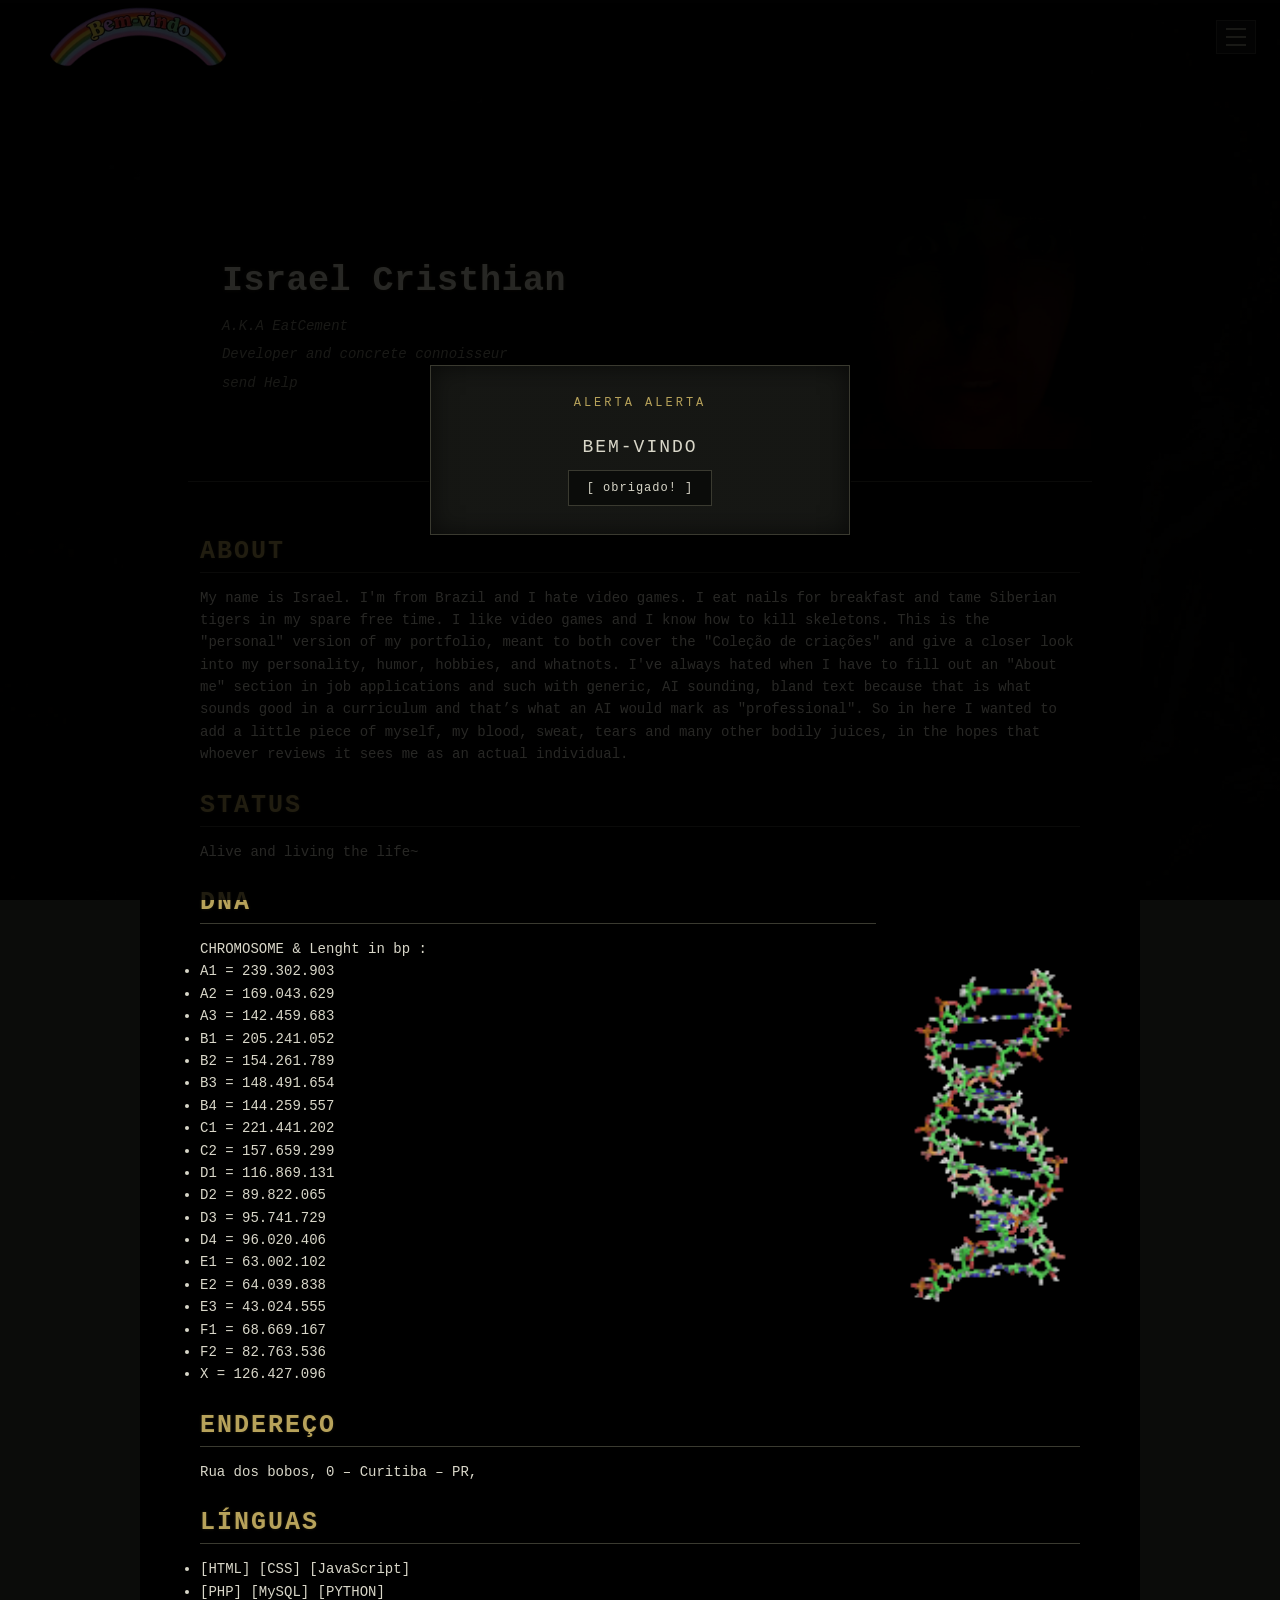
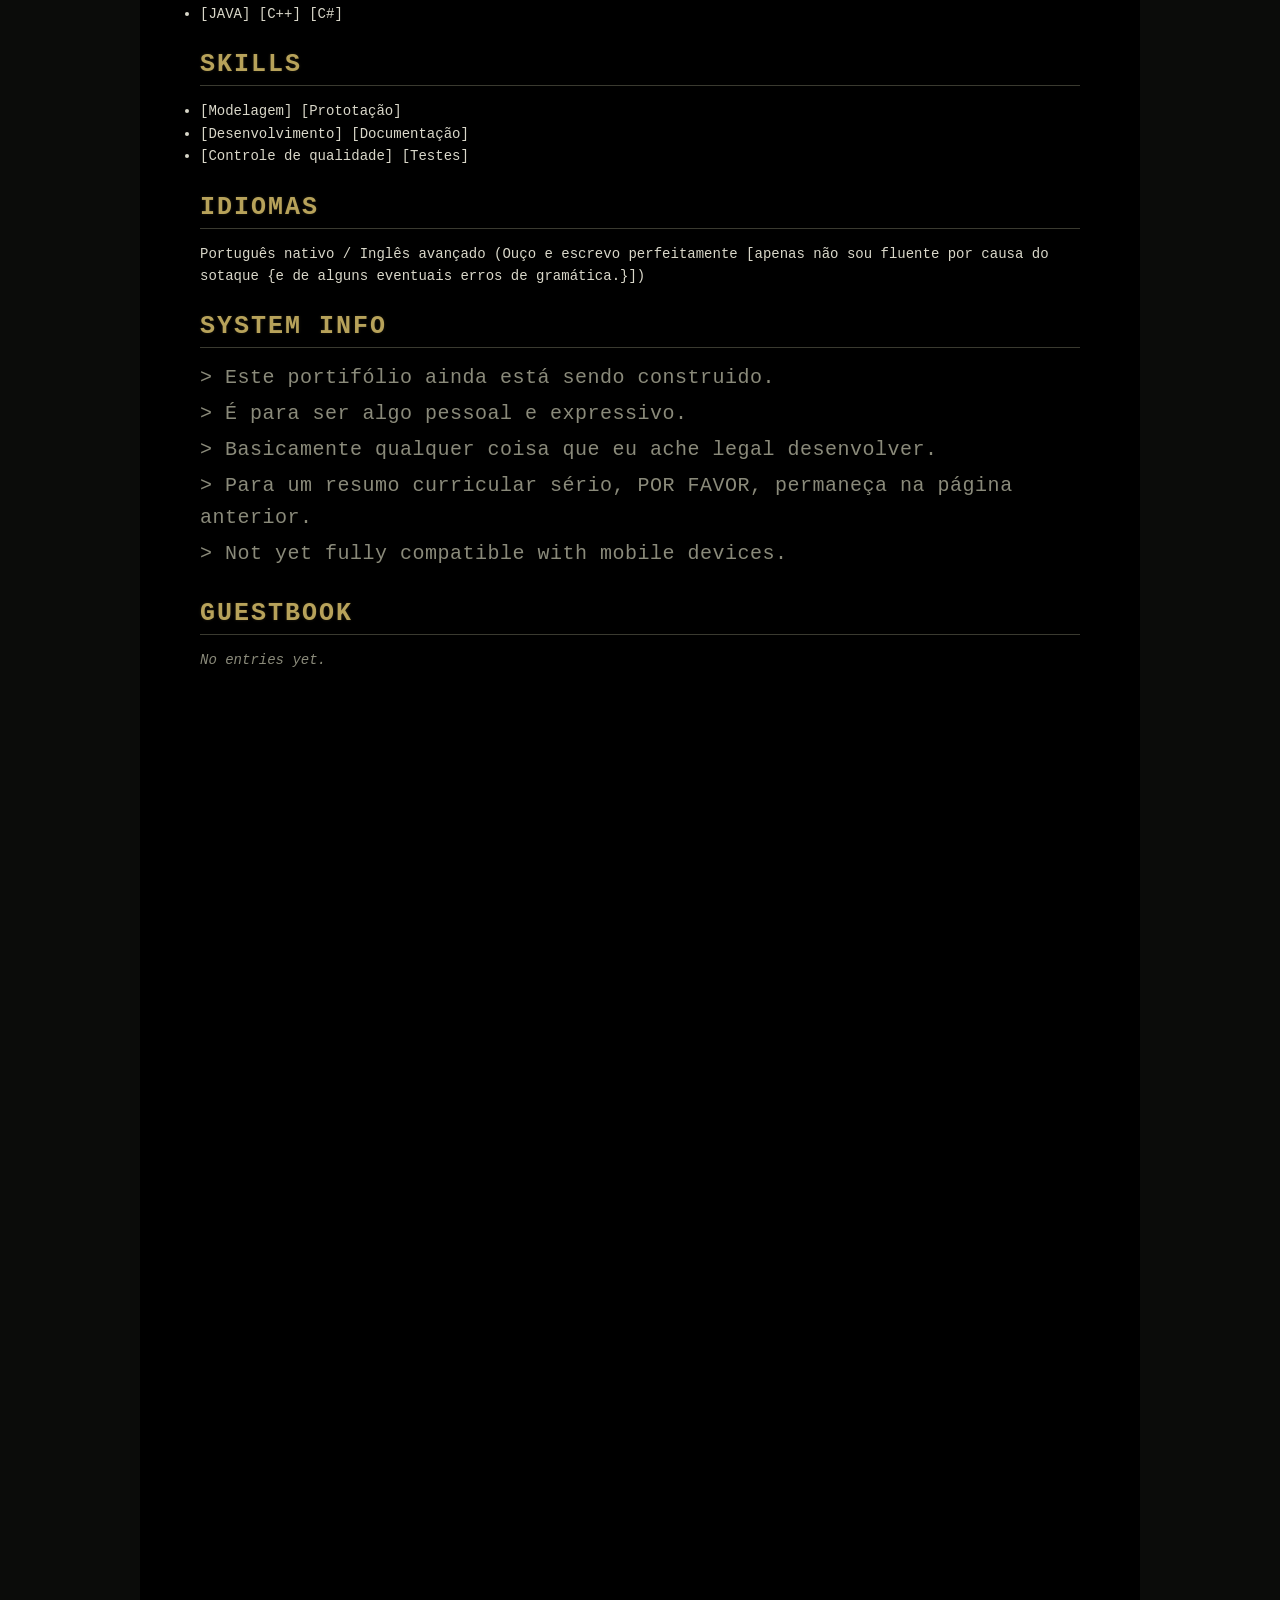
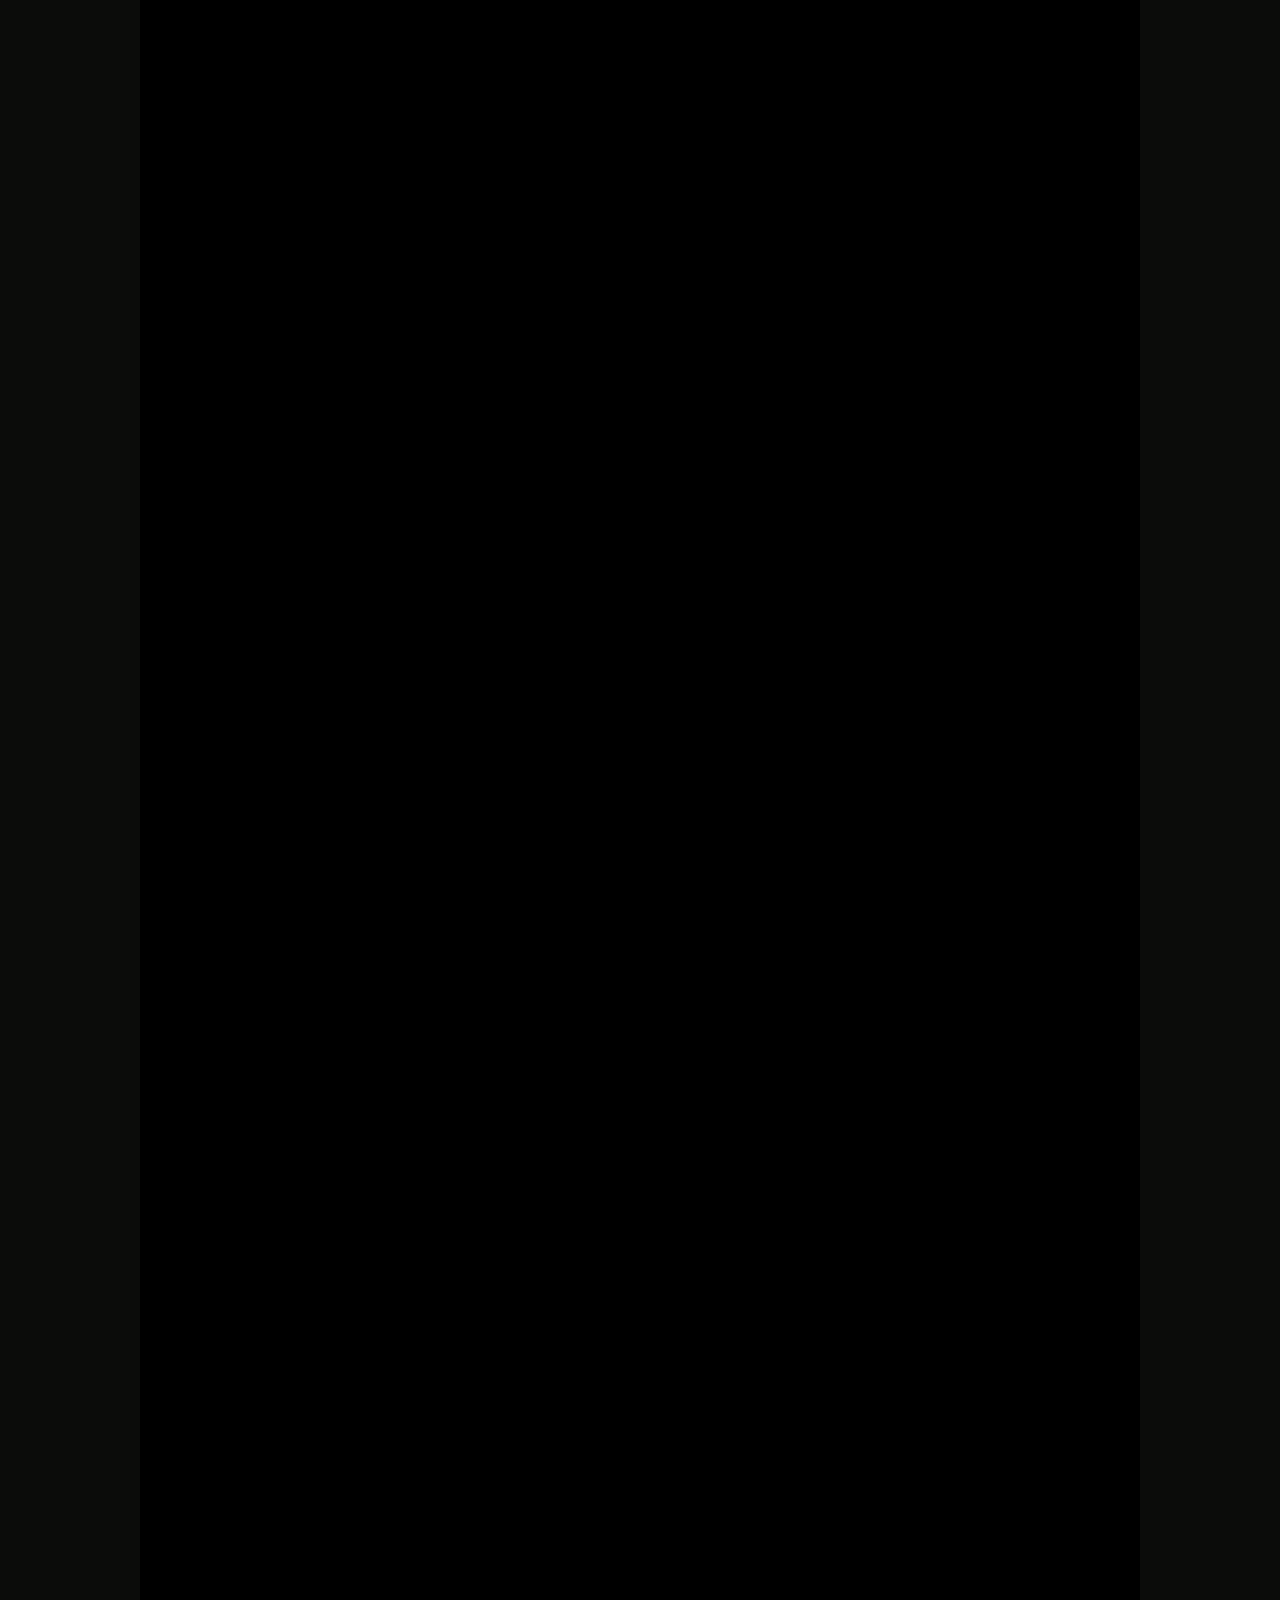
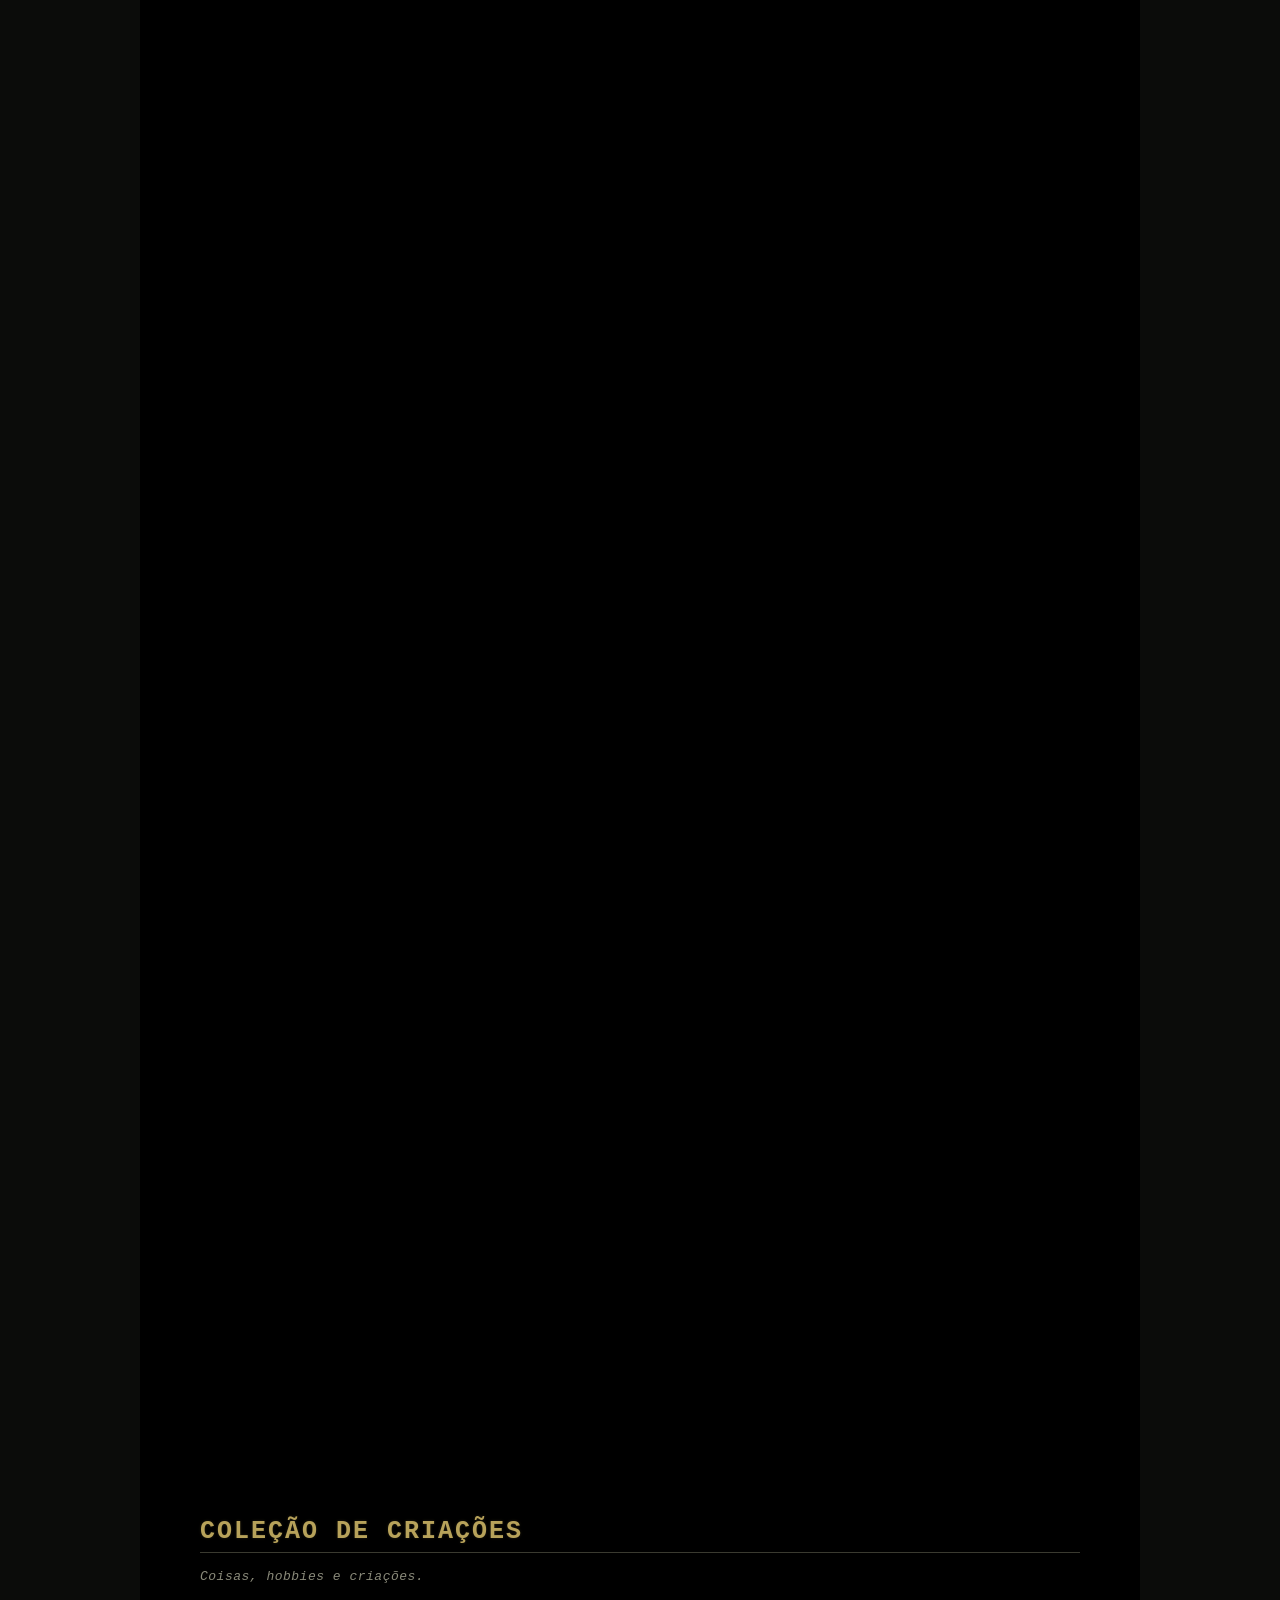
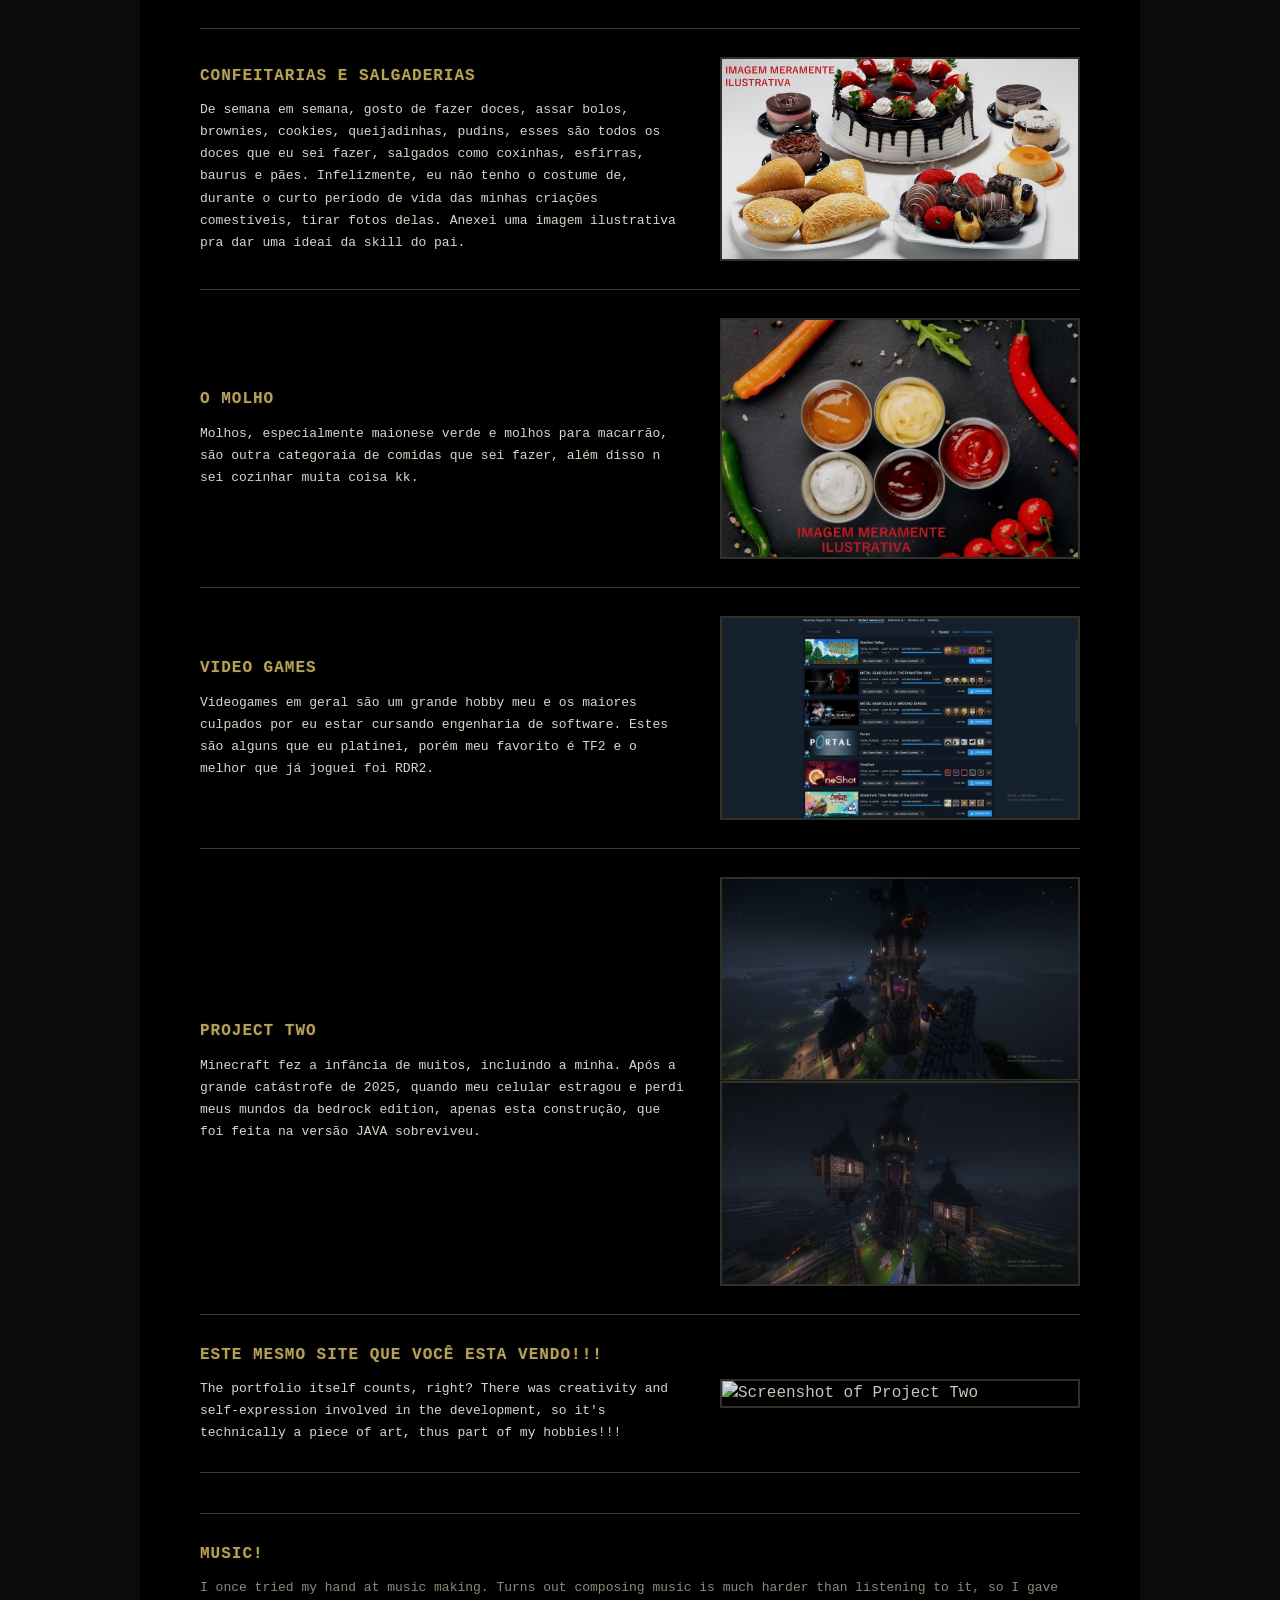
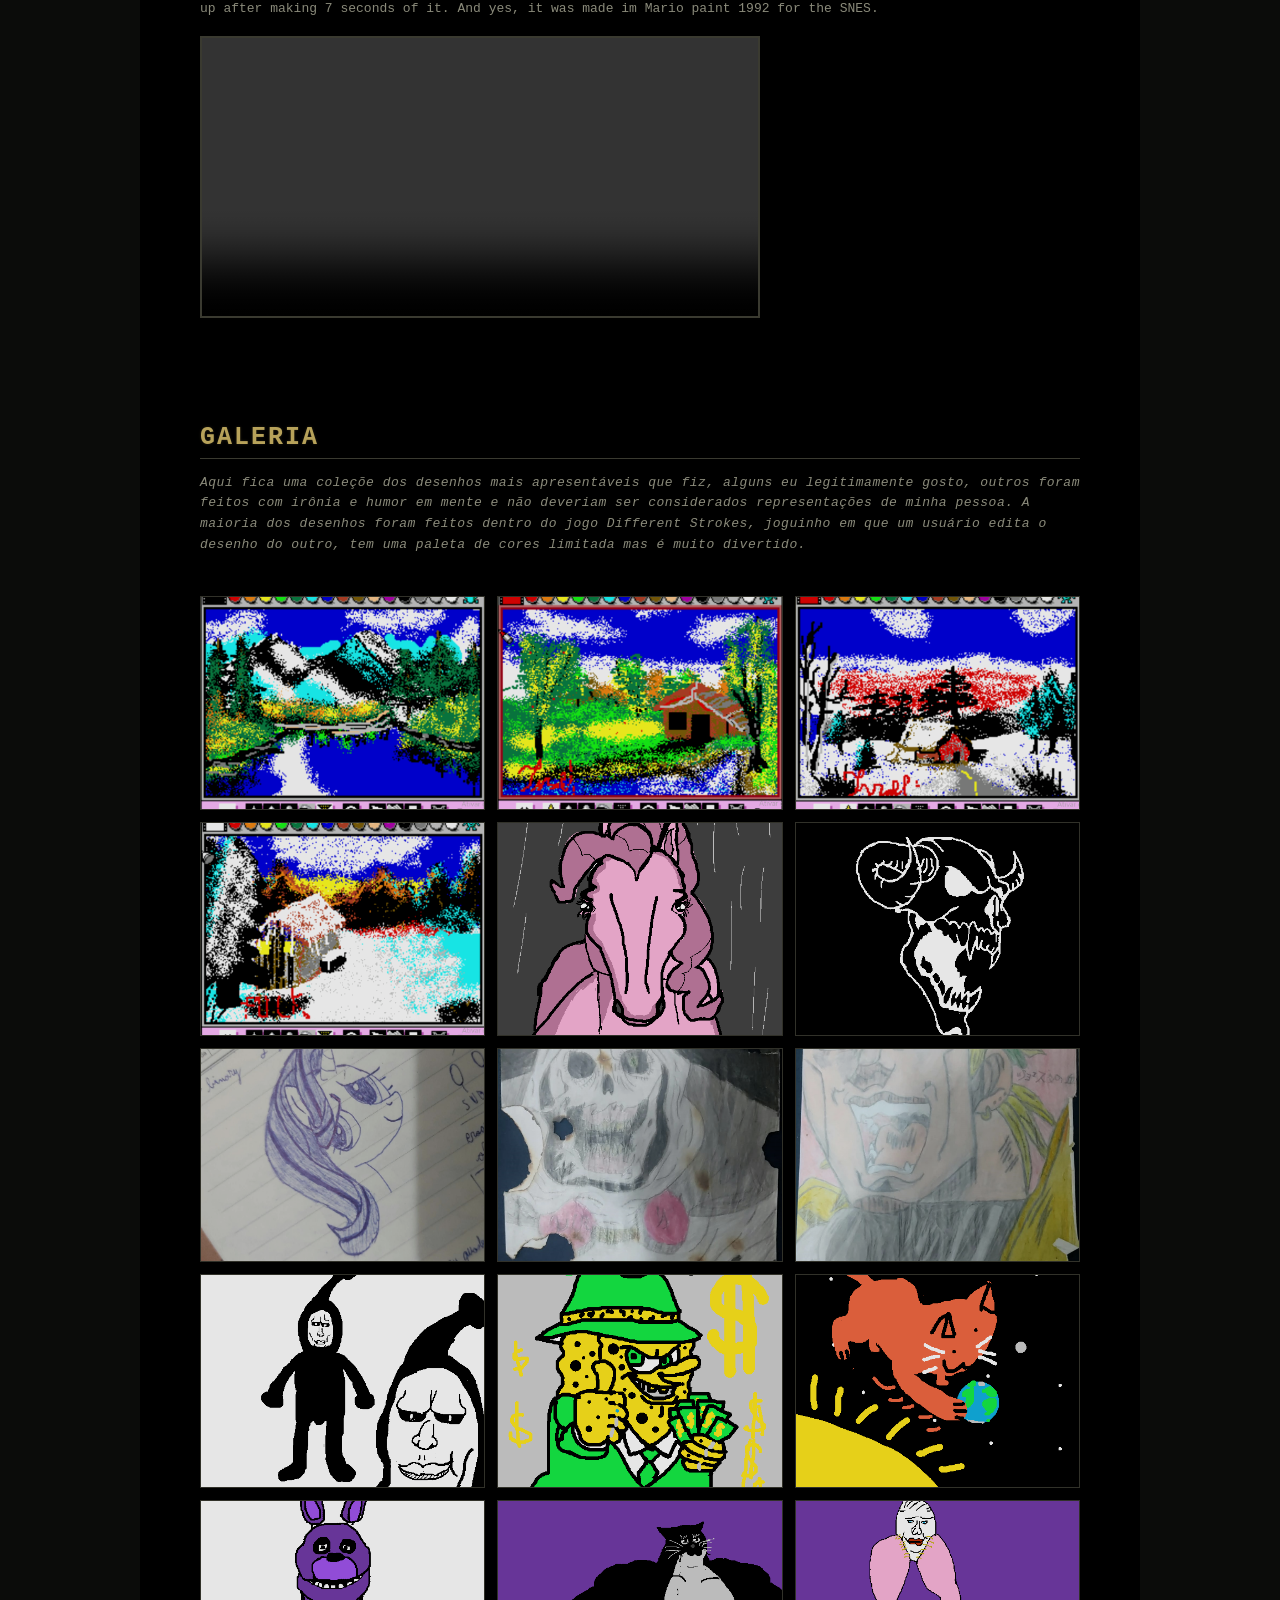
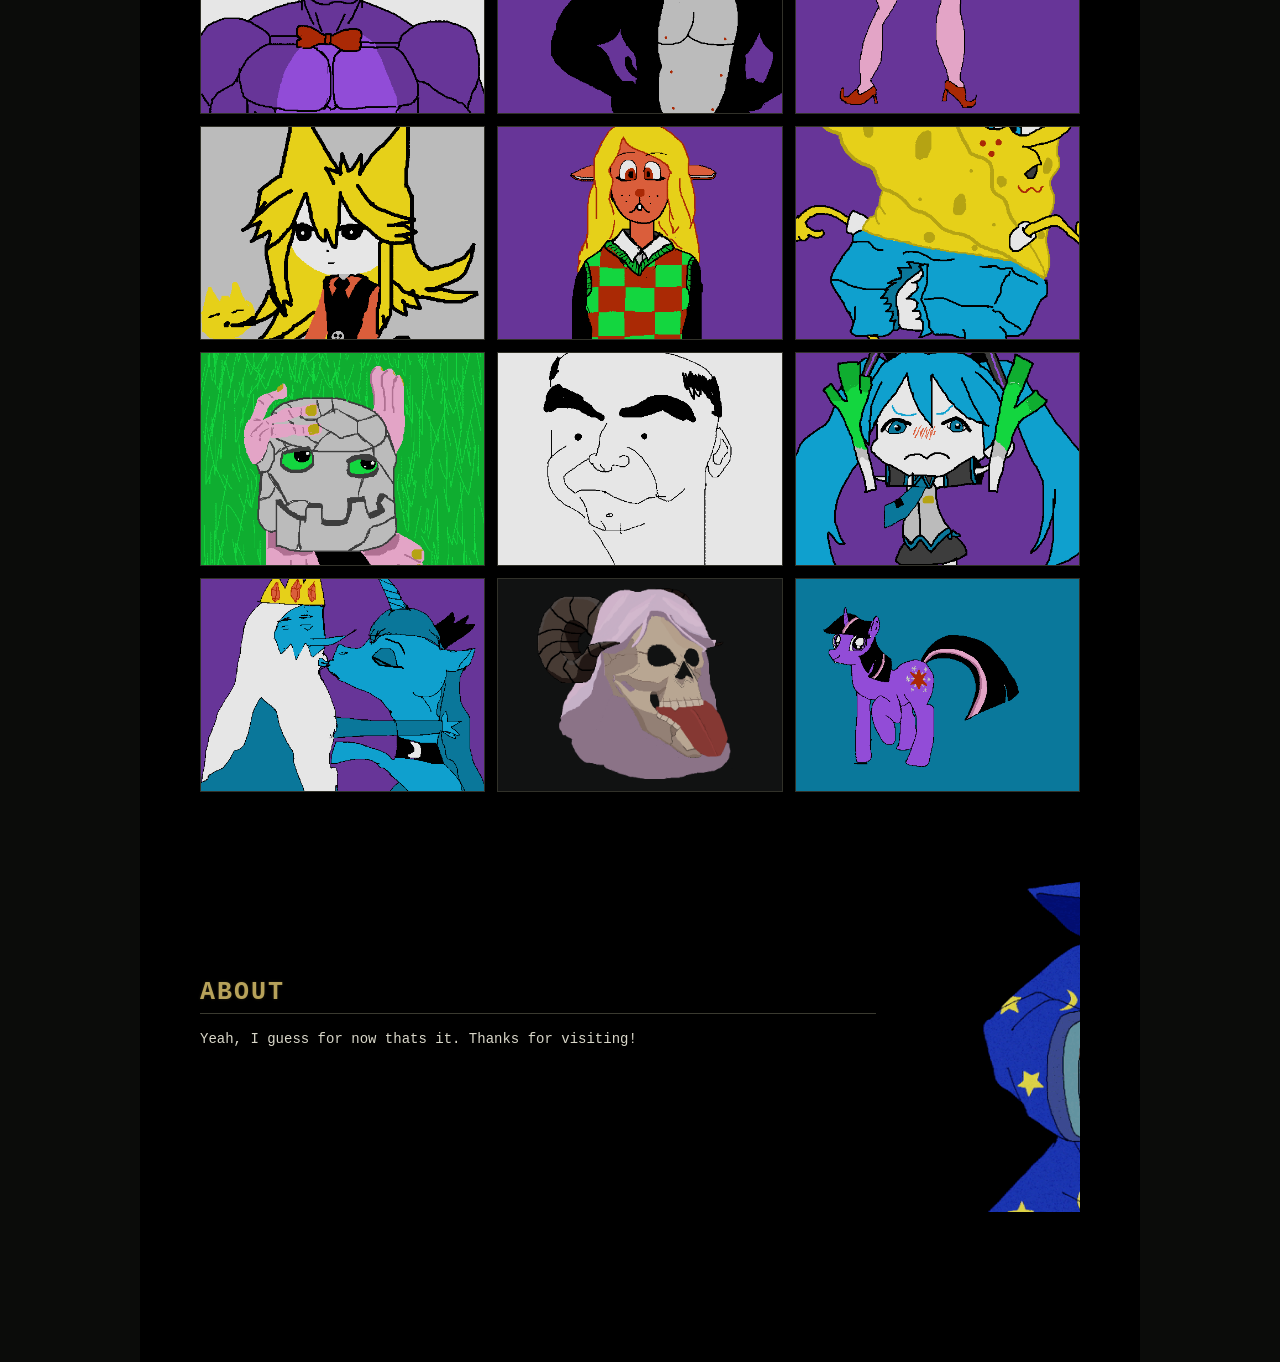
==== portfolio.html @ e1b70ec3 "The portfolio itself. First published version, updates yet to come!" ====
<!DOCTYPE html>
<html lang="en">
<head>
<meta charset="UTF-8">
<meta name="viewport" content="width=device-width, initial-scale=1.0">
<title>Portfolio</title>
<link rel="stylesheet" href="css/Portfolio.css">
</head>

<body>

 <div
  id="audioPrompt"
  class="audio-prompt"
  role="dialog"
  aria-modal="true"
  >

   <div class="audio-prompt__box">
     <p class="audio-prompt__title">ALERTA ALERTA</p>

     <p class="audio-prompt__text">
      BEM-VINDO
     </p>

     <button
       type="button"
       id="audioPromptButton"
       class="audio-prompt__button"
     >
        [ obrigado! ]
     </button>
    </div>
  </div>

  


  
  <!-- Purely decorative CRT effect layer (scanlines / vignette / noise).
       Sits above everything, ignores pointer events. -->
  <div class="crt-fx" aria-hidden="true"></div>

  <img
    class="logo"
    src="assets/gifs/rainbowfast2.gif"
    alt="Logo"
  >

  <!-- ===================== OPTIONS MENU ===================== -->
  <button
    type="button"
    id="menuToggle"
    class="menu-toggle"
    aria-haspopup="true"
    aria-expanded="false"
    aria-controls="optionsMenu"
    aria-label="Open options menu"
  >
    <span></span>
    <span></span>
    <span></span>
  </button>

  <div id="optionsMenu" class="options-menu" hidden>
    <p class="options-menu__title">OPTIONS</p>

    <label class="menu__toggle" for="cowboysCheckbox">
      <input type="checkbox" id="cowboysCheckbox" class="menu__checkbox">
      <span class="menu__checkbox-box" aria-hidden="true"></span>
      COWBOYS
    </label>
  </div>

  <!-- ===================== MAIN CONTENT ===================== -->
  <main class="screen screen--professional" id="professionalScreen">

    <header class="doc-header">
      <img
       class="pfp"
       id="profileGif"
       src="assets/gifs/scared.gif"
       data-hover-src="assets/gifs/happy.gif"
       alt="Profile picture"
      >
      <div class="doc-header__text">
        <h1 class="doc-header__name">Israel Cristhian</h1>
        <p class="doc-header__title">A.K.A EatCement</p>
        <p class="doc-header__title">Developer and concrete connoisseur</p>
        <p class="doc-header__title">send Help</p>
      </div>
    </header>

    <hr class="doc-divider">

    <section class="doc-section" id="section-summary">
      <h2 class="doc-section__heading">About</h2>
      <div class="doc-section__body">My name is Israel. I'm from Brazil and I hate video games. I eat nails for breakfast and tame Siberian tigers in my spare free time. I like video games and I know how to kill skeletons.
      This is the "personal" version of my portfolio, meant to both cover the "Coleção de criações" and give a closer look into my personality, humor, hobbies, and whatnots. I've always hated when I have to fill out an "About me" section in job applications and such
      with generic, AI sounding, bland text because that is what sounds good in a curriculum and that’s what an AI would mark as "professional". So in here I wanted to add a little piece of myself, my blood, sweat, tears and many other bodily juices, in the hopes that whoever reviews it
      sees me as an actual individual.
      </div>
    </section>

    <section class="doc-section" id="section-summary">
      <h2 class="doc-section__heading">Status</h2>
      <div class="doc-section__body">Alive and living the life~</div>
    </section>


    <section class="doc-section doc-section--media" id="section-example">

      <div class="doc-section__content">
        <h2 class="doc-section__heading">DNA</h2>

        <div class="doc-section__body" >
           CHROMOSOME  & Lenght in bp :
         <ul>
           <li>     A1 = 239.302.903 </li>
           <li>     A2 = 169.043.629 </li>
           <li>     A3 = 142.459.683 </li>
           <li>     B1 = 205.241.052</li>
           <li>     B2 = 154.261.789  </li>
           <li>     B3 = 148.491.654 </li>
           <li>     B4 = 144.259.557 </li>
           <li>     C1 = 221.441.202  </li>
           <li>     C2 = 157.659.299 </li>
           <li>     D1 = 116.869.131 </li>
           <li>     D2 = 89.822.065  </li>
           <li>     D3 = 95.741.729</li>
           <li>     D4 = 96.020.406 </li>
           <li>     E1 = 63.002.102  </li>
           <li>     E2 = 64.039.838 </li>
           <li>     E3 = 43.024.555 </li>
           <li>     F1 = 68.669.167  </li>
           <li>     F2 = 82.763.536 </li>
           <li>     X  = 126.427.096 </li>
          </ul> 

        </div>
      </div>

      <img
       class="section-gif"
       src="assets/gifs/DNA.gif"
       alt="Decorative GIF"
     >

    </section>

    <section class="doc-section" id="section-contact">
      <h2 class="doc-section__heading">Endereço</h2>
      <div class="doc-section__body">Rua dos bobos, 0 – Curitiba – PR,</div>
    </section>
    

    <section class="doc-section" id="section-experience">
      <h2 class="doc-section__heading">Línguas</h2>
      <div class="doc-section__body">
        <ul>
          <li>[HTML]    [CSS]    [JavaScript]</li>
          <li>[PHP]     [MySQL]  [PYTHON]</li>
          <li>[JAVA]    [C++]    [C#]</li>
      
        </ul>
      </div>
    </section>

    <section class="doc-section" id="section-education">
      <h2 class="doc-section__heading">Skills</h2>
      <div class="doc-section__body"><ul>
          <li>[Modelagem]                [Prototação]</li>
          <li>[Desenvolvimento]          [Documentação]  </li>
          <li>[Controle de qualidade]    [Testes]   </li>
      
        </ul></div>
    </section>

    <section class="doc-section" id="section-skills">
      <h2 class="doc-section__heading">Idiomas</h2>
      <div class="doc-section__body">Português nativo / Inglês avançado (Ouço e escrevo perfeitamente [apenas não sou fluente por causa do sotaque {e de alguns eventuais erros de gramática.}])</div>
    </section>

    

    <!-- Extra low-budget-early-web filler so the page has some
         length to it before the archive/signal section. -->
    <section class="doc-section" id="section-log">
      <h2 class="doc-section__heading">System Info</h2>
      <div class="doc-section__body doc-section__body--terminal">
        <p>&gt; Este portifólio ainda está sendo construido.</p>
        <p>&gt; É para ser algo pessoal e expressivo.</p>
        <p>&gt; Basicamente qualquer coisa que eu ache legal desenvolver.</p>
        <p>&gt; Para um resumo curricular sério, POR FAVOR, permaneça na página anterior.</p>
        <p>&gt; Not yet fully compatible with mobile devices.</p>
      </div>
    </section>

    <section class="doc-section" id="section-guestbook">
      <h2 class="doc-section__heading">Guestbook</h2>
      <div class="doc-section__body doc-section__body--empty">
        No entries yet.
      </div>
    </section>

    <!-- ===================== ARCHIVE / SIGNAL SECTION ===================== -->
    <section class="doc-section signal-section" id="section-signal">
      <div class="doc-section__body">
      
        <img
          class="signal-gif"
          id="proximityGif"
          src="assets/imgs/oMago.gif"
          alt="Looping archived clip, mostly static"
        >
      </div>
    </section>

  <section class="doc-section showcase-section" id="section-showcase">

    <h2 class="doc-section__heading">Coleção de criações</h2>

    <p class="showcase-subtitle">
      Coisas, hobbies e criações.
    </p>

    <!-- ================= PROJECT 1 ================= -->
    <article class="showcase-project">

      <div class="showcase-project__text">
        <h3 class="showcase-project__title">
          Confeitarias e salgaderias
        </h3>

        <p class="showcase-project__description">
          De semana em semana, gosto de fazer doces, assar bolos, brownies, cookies, queijadinhas, pudins, esses são todos os doces que eu sei fazer, salgados como coxinhas, esfirras, baurus e pães. Infelizmente, eu não tenho o costume de, durante o curto período de vida das minhas criações comestíveis, tirar fotos delas. Anexei uma imagem ilustrativa pra dar uma ideai da skill do pai.
        </p>
      </div>

      <div class="showcase-project__image">
        <img
          src="assets/imgs/ilustracao.jpg"
          alt="Screenshot of Project One"
        >
      </div>

    </article>

    <!-- ================= PROJECT 1 ================= -->
    <article class="showcase-project">

      <div class="showcase-project__text">
        <h3 class="showcase-project__title">
           O Molho
        </h3>

        <p class="showcase-project__description">
          Molhos, especialmente maionese verde e molhos para macarrão, são outra categoraia de comidas que sei fazer, além disso n sei cozinhar muita coisa kk.
      
        </p>
      </div>

      <div class="showcase-project__image">
        <img
          src="assets/imgs/molhos.jpg"
          alt="Screenshot of Project One"
        >
      </div>

    </article>

    <!-- ================= PROJECT 2 ================= -->
    <article class="showcase-project">

      <div class="showcase-project__text">
        <h3 class="showcase-project__title">
          Video games
        </h3>

        <p class="showcase-project__description">
          Videogames em geral são um grande hobby meu e os maiores culpados por eu estar cursando engenharia de software. Estes são alguns que eu platinei, porém meu favorito é TF2 e o melhor que já joguei foi RDR2.
        </p>
      </div>

      <div class="showcase-project__image">
        <img
          src="assets/imgs/platina.png"
          alt="Screenshot of Project Two"
        >
      </div>

    </article>

    <!-- ================= PROJECT 2 ================= -->
    <article class="showcase-project">

      <div class="showcase-project__text">
        <h3 class="showcase-project__title">
          Project Two
        </h3>

        <p class="showcase-project__description">
          Minecraft fez a infância de muitos, incluindo a minha. Após a grande catástrofe de 2025, quando meu celular estragou e perdi meus mundos da bedrock edition, apenas esta construção, que foi feita na versão JAVA sobreviveu.
        </p>
      </div>

      <div class="showcase-project__image">
        <img
          src="assets/imgs/torre1.png"
          alt="Screenshot of Project Two"
        >
        <img
          src="assets/imgs/torre2.png"
          alt="Screenshot of Project Two"
        >
      </div>
      

    </article>

    <!-- ================= PROJECT 2 ================= -->
    <article class="showcase-project">

      <div class="showcase-project__text">
        <h3 class="showcase-project__title">
          ESTE MESMO SITE QUE VOCÊ ESTA VENDO!!!
        </h3>

        <p class="showcase-project__description">
          The portfolio itself counts, right? There was creativity and self-expression involved in the development, so it's technically a piece of art, thus part of my hobbies!!!
        
        </p>
      </div>

      <div class="showcase-project__image">
        <img
          src="assets/imgs/portfolio.png"
          alt="Screenshot of Project Two"
        >
      </div>

    </article>

    <!-- ================= MUSIC ================= -->
    <div class="showcase-music">

      <h3 class="showcase-project__title">
        MUSIC!
      </h3>

      <p class="showcase-music__text">
        I once tried my hand at music making. Turns out composing music is much harder than listening to it, so  I gave up after making 7 seconds of it. And yes, it was made im Mario paint 1992 for the SNES.
      </p>

      <video
        id="showcaseMusic"
        class="showcase-music__video"
        controls
        preload="metadata"
      >
        <source
          src="assets/videos/music.mp4"
          type="video/mp4"
        >
        Your browser does not support HTML5 video.
      </video>

    </div>

   </section>

   <section class="doc-section showcase-gallery-section" id="section-gallery">

      <h2 class="doc-section__heading">Galeria</h2>

      <p class="showcase-subtitle">
        Aqui fica uma coleçõe dos desenhos mais apresentáveis que fiz, alguns eu legitimamente gosto, outros foram feitos com irônia e humor em mente e não deveriam ser considerados representações de minha pessoa. A maioria dos desenhos foram feitos dentro do jogo Different Strokes, joguinho em que um usuário edita o desenho do outro, tem uma paleta de cores limitada mas é muito divertido. 
      </p>

      <div class="showcase-gallery">

        <img
          src="assets/imgs/gallery/draw1.png"
          alt="Gallery image 6"
          class="gallery-image"
        > <img
          src="assets/imgs/gallery/Draw2.png"
          alt="Gallery image 6"
          class="gallery-image"
        > <img
          src="assets/imgs/gallery/Draw3.png"
          alt="Gallery image 6"
          class="gallery-image"
        > <img
          src="assets/imgs/gallery/Draw4.png"
          alt="Gallery image 6"
          class="gallery-image"
        >
        <img
          src="assets/imgs/gallery/horse.png"
          alt="Gallery image 6"
          class="gallery-image"
        >
        <img
          src="assets/imgs/gallery/skull.png"
          alt="Gallery image 6"
          class="gallery-image"
        >
        <img
          src="assets/imgs/gallery/glimglam.jpeg"
          alt="Gallery image 6"
          class="gallery-image"
        >
        <img
          src="assets/imgs/gallery/litch.jpeg"
          alt="Gallery image 6"
          class="gallery-image"
        >
        <img
          src="assets/imgs/gallery/DIO.jpeg"
          alt="Gallery image 6"
          class="gallery-image"
        >
        <img
          src="assets/imgs/gallery/blackS.png"
          alt="Gallery image 1"
          class="gallery-image"
        >

        <img
          src="assets/imgs/gallery/bob.png"
          alt="Gallery image 2"
          class="gallery-image"
        >
        <img
          src="assets/imgs/gallery/world.png"
          alt="Gallery image 6"
          class="gallery-image"
        >

        <img
          src="assets/imgs/gallery/bonny.png"
          alt="Gallery image 3"
          class="gallery-image"
        >

        <img
          src="assets/imgs/gallery/buffwell.png"
          alt="Gallery image 4"
          class="gallery-image"
        >

       <img
          src="assets/imgs/gallery/egg.png"
          alt="Gallery image 6"
          class="gallery-image"
        >

        
        
         <img
          src="assets/imgs/gallery/mogekoh.png"
          alt="Gallery image 6"
          class="gallery-image"
        > <img
          src="assets/imgs/gallery/noelle.png"
          alt="Gallery image 6"
          class="gallery-image"
        > <img
          src="assets/imgs/gallery/pants.png"
          alt="Gallery image 6"
          class="gallery-image"
        > <img
          src="assets/imgs/gallery/rock.png"
          alt="Gallery image 6"
          class="gallery-image"
        >  <img
          src="assets/imgs/gallery/uncle.png"
          alt="Gallery image 6"
          class="gallery-image"
        > <img
          src="assets/imgs/gallery/weirdUglyMiku.png"
          alt="Gallery image 6"
          class="gallery-image"
        >
        <img
          src="assets/imgs/gallery/kiss.png"
          alt="Gallery image 6"
          class="gallery-image"
        >
           <img
          src="assets/imgs/gallery/Draw5.png"
          alt="Gallery image 6"
          class="gallery-image"
        >  <img
          src="assets/imgs/gallery/TWI.png"
          alt="Gallery image 6"
          class="gallery-image"
        > 
        

      </div>

   </section>

    <section class="doc-section doc-section--media" id="section-example">

      <div class="doc-section__content">
        <h2 class="doc-section__heading">About</h2>

        <div class="doc-section__body">
          Yeah, I guess for now thats it. Thanks for visiting!
        </div>
      </div>

      <img
       class="section-gif"
       src="assets/imgs/oMago.gif"
       alt="Decorative GIF"
     >

    </section>




    
  </main>

  <!-- ===================== FLOATING COWBOYS VIDEO ===================== -->
  <div id="floatingVideo" class="floating-video" hidden>
    <p class="floating-video__label">
      <span class="floating-video__dot" aria-hidden="true"></span>
      REC
    </p>
    <video
      id="cowboysVideoEl"
      class="floating-video__el"
      playsinline
    ></video>
  </div>

  <!-- ===================== IMAGE LIGHTBOX (Gallery / Showcase) ===================== -->
  <div id="lightbox" class="lightbox" hidden>
    <button
      type="button"
      id="lightboxClose"
      class="lightbox__close"
      aria-label="Close image viewer"
    >[ X ]</button>

    <div class="lightbox__frame">
      <img id="lightboxImage" class="lightbox__image" src="" alt="">
    </div>
  </div>

  <!-- Background ambience -->
  <audio autoplay loop>
    <source src="assets/sounds/backgroundEdit.mp3" type="audio/mpeg">
  </audio>


  <script src="js/Portfolio.js"></script>
</body>
</html>
---- css/Portfolio.css ----
/* =========================================================
   RESET / BASE
   ========================================================= */
* {
  box-sizing: border-box;
  margin: 0;
  padding: 0;
}

html, body {
  height: 100%;
}

:root {
  --bg: #0b0c0a;
  --bg-panel: #121310;
  --fg: #d9d7c9;
  --fg-dim: #8a8a7a;
  --accent: #b7a25a;
  --accent-dim: #5b5240;
  --border: #3a3a30;
  --mono: "Courier New", Courier, "Consolas", monospace;
}

body {
  position: relative;
  font-family: var(--mono);
  color: var(--fg);

  background-color: var(--bg);
  background-image:
    linear-gradient(rgba(0, 0, 0, 0.98), rgba(0, 0, 0, 0.98)),
    url("../assets/imgs/wolfbig.png");

  background-position: center;
  background-size: cover;
  background-repeat: no-repeat; 
  background-attachment: fixed;

  line-height: 1.6;
  -webkit-font-smoothing: antialiased;
  overflow-x: hidden;
}


/* =========================================================
   INITIAL AUDIO PROMPT
   ========================================================= */

.audio-prompt {
  position: fixed;
  inset: 0;
  z-index: 5000;

  display: flex;
  align-items: center;
  justify-content: center;

  background:
    rgba(0, 0, 0, 0.82);

  padding: 24px;
}

.audio-prompt[hidden] {
  display: none;
}

.audio-prompt__box {
  width: min(420px, 100%);

  padding: 28px;

  background:
    linear-gradient(
      rgba(255, 255, 255, 0.015),
      rgba(255, 255, 255, 0.015)
    ),
    var(--bg-panel);

  border: 1px solid var(--border);

  box-shadow:
    0 0 0 1px rgba(0, 0, 0, 0.8),
    inset 0 0 25px rgba(0, 0, 0, 0.6);

  text-align: center;
}

.audio-prompt__title {
  margin-bottom: 20px;

  color: var(--accent);

  font-size: 12px;
  letter-spacing: 3px;
  text-transform: uppercase;
}

.audio-prompt__text {
  margin-bottom: 8px;

  color: var(--fg);

  font-size: 18px;
  letter-spacing: 2px;
}

.audio-prompt__hint {
  margin-bottom: 24px;

  color: var(--fg-dim);

  font-size: 11px;
  letter-spacing: 2px;
}

.audio-prompt__button {
  padding: 10px 18px;

  font-family: var(--mono);
  font-size: 12px;
  letter-spacing: 1px;

  color: var(--fg);

  background: var(--bg);

  border: 1px solid var(--border);

  cursor: pointer;
}

.audio-prompt__button:hover,
.audio-prompt__button:focus-visible {
  color: var(--accent);
  border-color: var(--accent-dim);
}



/* =========================================================
   LAYOUT / SCREENS
   ========================================================= */
.screen {
  min-height: 100vh;
  width: 100%;
}

.screen--professional {
  max-width: 1000px;
  width: 100%;
  min-height: 100vh;
  margin: 0 auto;
  padding: 96px 48px 140px;

  background: rgba(0, 0, 0, 1.96);
}

.logo {
  width: 180px;
  height: auto;
  display: block;
  margin: 0 0 35px 48px;
  filter: saturate(0.8) contrast(1.05);
}

/* =========================================================
   HEADER
   ========================================================= */
.doc-header {
  display: flex;
  flex-direction: row-reverse;
  align-items: center;
  gap: 230px;
  flex-wrap: nowrap;
  margin-bottom: 32px;
}

.doc-header__text {
  display: flex;
  flex-direction: column;
  justify-content: center;
  min-width: 0;
}

.pfp {
  width: 296px;
  height: 250px;
  object-fit: cover;
  border: 1px rgb(22, 22, 22) ;
  filter: grayscale(0.35) contrast(1.05) brightness(0.9);
  flex-shrink: 0;
}

.doc-header__name {
  font-family: var(--mono);
  font-size: 35px;
  font-weight: bold;
  letter-spacing: 0.5px;
  color: var(--fg);
  text-shadow: 0 0 4px rgba(183, 162, 90, 0.25);
}

.doc-header__title {
  margin-top: 6px;
  font-size: 14px;
  color: var(--fg-dim);
  font-style: italic;
}

.doc-divider {
  border: none;
  border-top: 1px solid var(--border);
  margin: 24px 0 40px;
}

/* =========================================================
   DOCUMENT SECTIONS / PANELS
   ========================================================= */
.doc-section {
  margin-bottom: 0px;
  padding: 10px 12px;

}

.doc-section__heading {
  font-size: 25px;
  font-weight: bold;
  text-transform: uppercase;
  letter-spacing: 2px;
  color: var(--accent);
  padding-bottom: 0px;
  border-bottom: 1px solid var(--border);
  margin-bottom: 14px;
  text-shadow: 0 0 3px rgba(183, 162, 90, 0.2);
}

.doc-section__body {
  min-height: 20px;
  font-size: 14px;
  color: var(--fg);
}

.doc-section__body--terminal p {
  color: var(--fg-dim);
  font-size: 20px;
  letter-spacing: 0.5px;
  margin-bottom: 4px;
}

.doc-section__body--empty {
  color: var(--fg-dim);
  font-style: italic;
}

/* =========================================================
   SHOWCASE
   ========================================================= */

.showcase-section {
  margin-top: 80px;
}

.showcase-subtitle {
  color: var(--fg-dim);
  font-size: 13px;
  font-style: italic;
  margin-bottom: 40px;
  letter-spacing: 0.5px;
}

.showcase-project {
  display: flex;
  align-items: center;
  justify-content: space-between;
  gap: 32px;

  padding: 28px 0;

  border-top: 1px solid var(--border);
}

.showcase-project:last-of-type {
  border-bottom: 1px solid var(--border);
}

.showcase-project__text {
  flex: 1;
  min-width: 0;
}

.showcase-project__title {
  margin-bottom: 10px;

  font-size: 16px;
  font-weight: bold;
  letter-spacing: 1px;

  color: var(--accent);
  text-transform: uppercase;

  text-shadow: 0 0 3px rgba(183, 162, 90, 0.2);
}

.showcase-project__description {
  color: var(--fg);
  font-size: 13px;
  line-height: 1.7;
}

.showcase-project__image {
  width: 360px;
  flex-shrink: 0;
}

.showcase-project__image img {
  display: block;

  width: 100%;
  height: auto;

  border: 2px solid var(--border);

  filter:
    grayscale(0.15)
    contrast(1.05)
    brightness(0.9);

  box-shadow:
    inset 0 0 16px rgba(0, 0, 0, 0.5),
    0 0 0 1px rgba(0, 0, 0, 0.5);

  cursor: pointer;
}


/* =========================================================
   SHOWCASE MUSIC
   ========================================================= */

.showcase-music {
  margin-top: 40px;
  padding-top: 28px;

  border-top: 1px solid var(--border);
}

.showcase-music__text {
  margin-bottom: 16px;

  color: var(--fg-dim);
  font-size: 13px;
}

.showcase-music__video {
  display: block;

  width: 100%;
  max-width: 560px;
  height: auto;

  border: 2px solid var(--border);

  background: #000;

  box-shadow:
    inset 0 0 18px rgba(0, 0, 0, 0.6),
    0 0 0 1px rgba(0, 0, 0, 0.5);
}

/* =========================================================
   SHOWCASE IMAGE GALLERY
   ========================================================= */

.showcase-gallery-section {
  margin-top: 80px;
}

.showcase-gallery {
  display: grid;
  grid-template-columns: repeat(3, 1fr);
  gap: 12px;

  margin-top: 24px;
}

.gallery-image {
  display: block;

  width: 100%;
  aspect-ratio: 4 / 3;

  object-fit: cover;

  border: 1px solid var(--border);

  background: #000;

  filter:
    grayscale(0.15)
    contrast(1.05)
    brightness(0.9);

  cursor: pointer;

  transition:
    filter 0.15s ease,
    transform 0.15s ease,
    border-color 0.15s ease;
}

.gallery-image:hover {
  filter:
    grayscale(0)
    contrast(1.08)
    brightness(1);

  border-color: var(--accent-dim);

  transform: scale(1.02);
}


/* =========================================================
   DOCUMENT SECTION WITH SIDE GIF
   ========================================================= */

.doc-section--media {
  display: flex;
  align-items: center;
  justify-content: space-between;
  gap: 24px;
}

.doc-section--media .doc-section__content {
  flex: 1;
  min-width: 0;
}

.section-gif {
  width: 180px;
  height: 400px;
  object-fit: cover;
  flex-shrink: 0;


  filter: grayscale(0.3) contrast(1.05);
}

/* =========================================================
   ARCHIVE / SIGNAL SECTION (proximity GIF)
   ========================================================= */
.signal-section {
  text-align: center;
  margin-top: 2000px;
  margin-bottom: 2000px;
}

.signal-caption {
  font-size: 11px;
  letter-spacing: 2px;
  color: var(--fg-dim);
  margin: 8px 0;
}

.signal-gif {
  width: 126px;
  height: 126px;
  object-fit: cover;
  border: 2px solid rgb(4, 58, 83);
  filter: grayscale(0.3) contrast(1.05);
  display: block;
  margin: -370px ;
  box-shadow: 0 0 20px gold;
 
}

/* =========================================================
   IMAGE LIGHTBOX (Gallery / Showcase)
   ========================================================= */
.lightbox {
  position: fixed;
  inset: 0;
  z-index: 4000;

  display: flex;
  align-items: center;
  justify-content: center;

  padding: 32px;

  background: rgba(0, 0, 0, 0.85);
}

.lightbox[hidden] {
  display: none;
}

.lightbox__frame {
  max-width: 90vw;
  max-height: 85vh;

  padding: 6px;

  background-color: #000;
  border: 2px solid var(--border);

  box-shadow:
    inset 0 0 16px rgba(0, 0, 0, 0.6),
    0 0 0 1px rgba(0, 0, 0, 0.7);
}

.lightbox__image {
  display: block;

  max-width: 100%;
  max-height: calc(85vh - 12px);
  width: auto;
  height: auto;

  filter: grayscale(0.15) contrast(1.05) brightness(0.95);
}

/* Fallback for the dragstart prevention in Portfolio.js — belt and
   suspenders against the native browser image-drag that can freeze
   page interactivity when combined with the overlay swap. */
.gallery-image,
.showcase-project__image img,
.lightbox__image {
  -webkit-user-drag: none;
  user-select: none;
}

.lightbox__close {
  position: fixed;
  top: 20px;
  right: 24px;
  z-index: 4001;

  padding: 6px 12px;

  font-family: var(--mono);
  font-size: 13px;
  letter-spacing: 1px;

  color: #d34a4a;
  background-color: var(--bg-panel);
  border: 1px solid #6b2b2b;

  cursor: pointer;
}

.lightbox__close:hover,
.lightbox__close:focus-visible {
  color: #ff6b6b;
  border-color: #a33333;
}

/* =========================================================
   OPTIONS MENU (hamburger)
   ========================================================= */
.menu-toggle {
  position: fixed;
  top: 20px;
  right: 24px;
  z-index: 1000;
  width: 40px;
  height: 34px;
  background-color: var(--bg-panel);
  border: 1px solid var(--border);
  display: flex;
  flex-direction: column;
  align-items: center;
  justify-content: center;
  gap: 6px;
  cursor: pointer;
}

.menu-toggle:hover,
.menu-toggle:focus-visible {
  border-color: var(--accent-dim);
}

.menu-toggle span {
  display: block;
  width: 20px;
  height: 2px;
  background-color: var(--fg-dim);
}

.options-menu {
  position: fixed;
  top: 62px;
  right: 24px;
  z-index: 1000;
  width: 190px;
  padding: 16px;
  background-color: var(--bg-panel);
  border: 1px solid var(--border);
  box-shadow: 0 0 0 1px rgba(0, 0, 0, 0.6), inset 0 0 18px rgba(0, 0, 0, 0.5);
  font-size: 13px;
}

.options-menu[hidden] {
  display: none;
}

.options-menu__title {
  font-size: 11px;
  letter-spacing: 3px;
  text-transform: uppercase;
  color: var(--accent);
  border-bottom: 1px solid var(--border);
  padding-bottom: 8px;
  margin-bottom: 14px;
}

.menu__toggle {
  display: flex;
  align-items: center;
  gap: 8px;
  color: var(--fg);
  letter-spacing: 1px;
  cursor: pointer;
  user-select: none;
}

.menu__checkbox {
  position: absolute;
  width: 1px;
  height: 1px;
  opacity: 0;
  overflow: hidden;
}

.menu__checkbox-box {
  position: relative;
  width: 14px;
  height: 14px;
  border: 1px solid var(--fg-dim);
  flex-shrink: 0;
}

.menu__checkbox:checked + .menu__checkbox-box::after {
  content: "X";
  position: absolute;
  inset: 0;
  display: flex;
  align-items: center;
  justify-content: center;
  font-size: 10px;
  line-height: 1;
  color: var(--accent);
}

.menu__checkbox:focus-visible + .menu__checkbox-box {
  outline: 1px solid var(--accent);
  outline-offset: 2px;
}

/* =========================================================
   FLOATING COWBOYS VIDEO
   ========================================================= */
.floating-video {
  position: fixed;
  bottom: 16px;
  left: 16px;
  z-index: 900;
  width: 220px;
  padding: 4px;
  background-color: #000;
  border: 2px solid var(--border);
  box-shadow: 0 0 0 1px rgba(0, 0, 0, 0.7), 0 0 14px rgba(0, 0, 0, 0.6);
}

.floating-video[hidden] {
  display: none;
}

.floating-video__label {
  display: flex;
  align-items: center;
  gap: 6px;
  padding: 2px 4px 6px;
  font-size: 10px;
  letter-spacing: 1px;
  color: var(--fg-dim);
}

.floating-video__dot {
  width: 6px;
  height: 6px;
  border-radius: 50%;
  background-color: #a33333;
  display: inline-block;
  animation: recBlink 1.4s infinite;
}

@keyframes recBlink {
  50% { opacity: 0.15; }
}

.floating-video__el {
  display: block;
  width: 100%;
  height: auto;
}

/* =========================================================
   BASIC VIEWPORT COMPATIBILITY
   ========================================================= */
@media (max-width: 600px) {
  .screen--professional {
    padding: 72px 24px 96px;
  }

  .logo {
    margin-left: 24px;
  }

  .menu-toggle {
    top: 12px;
    right: 12px;
  }

  .options-menu {
    top: 54px;
    right: 12px;
    width: 160px;
  }

  .floating-video {
    width: 150px;
    bottom: 10px;
    left: 10px;
  }

  .lightbox__close {
    top: 12px;
    right: 12px;
  }

  .doc-header {
    gap: 16px;
  }

  .pfp,
  .signal-gif {
    width: 76px;
    height: 76px;
  }
}
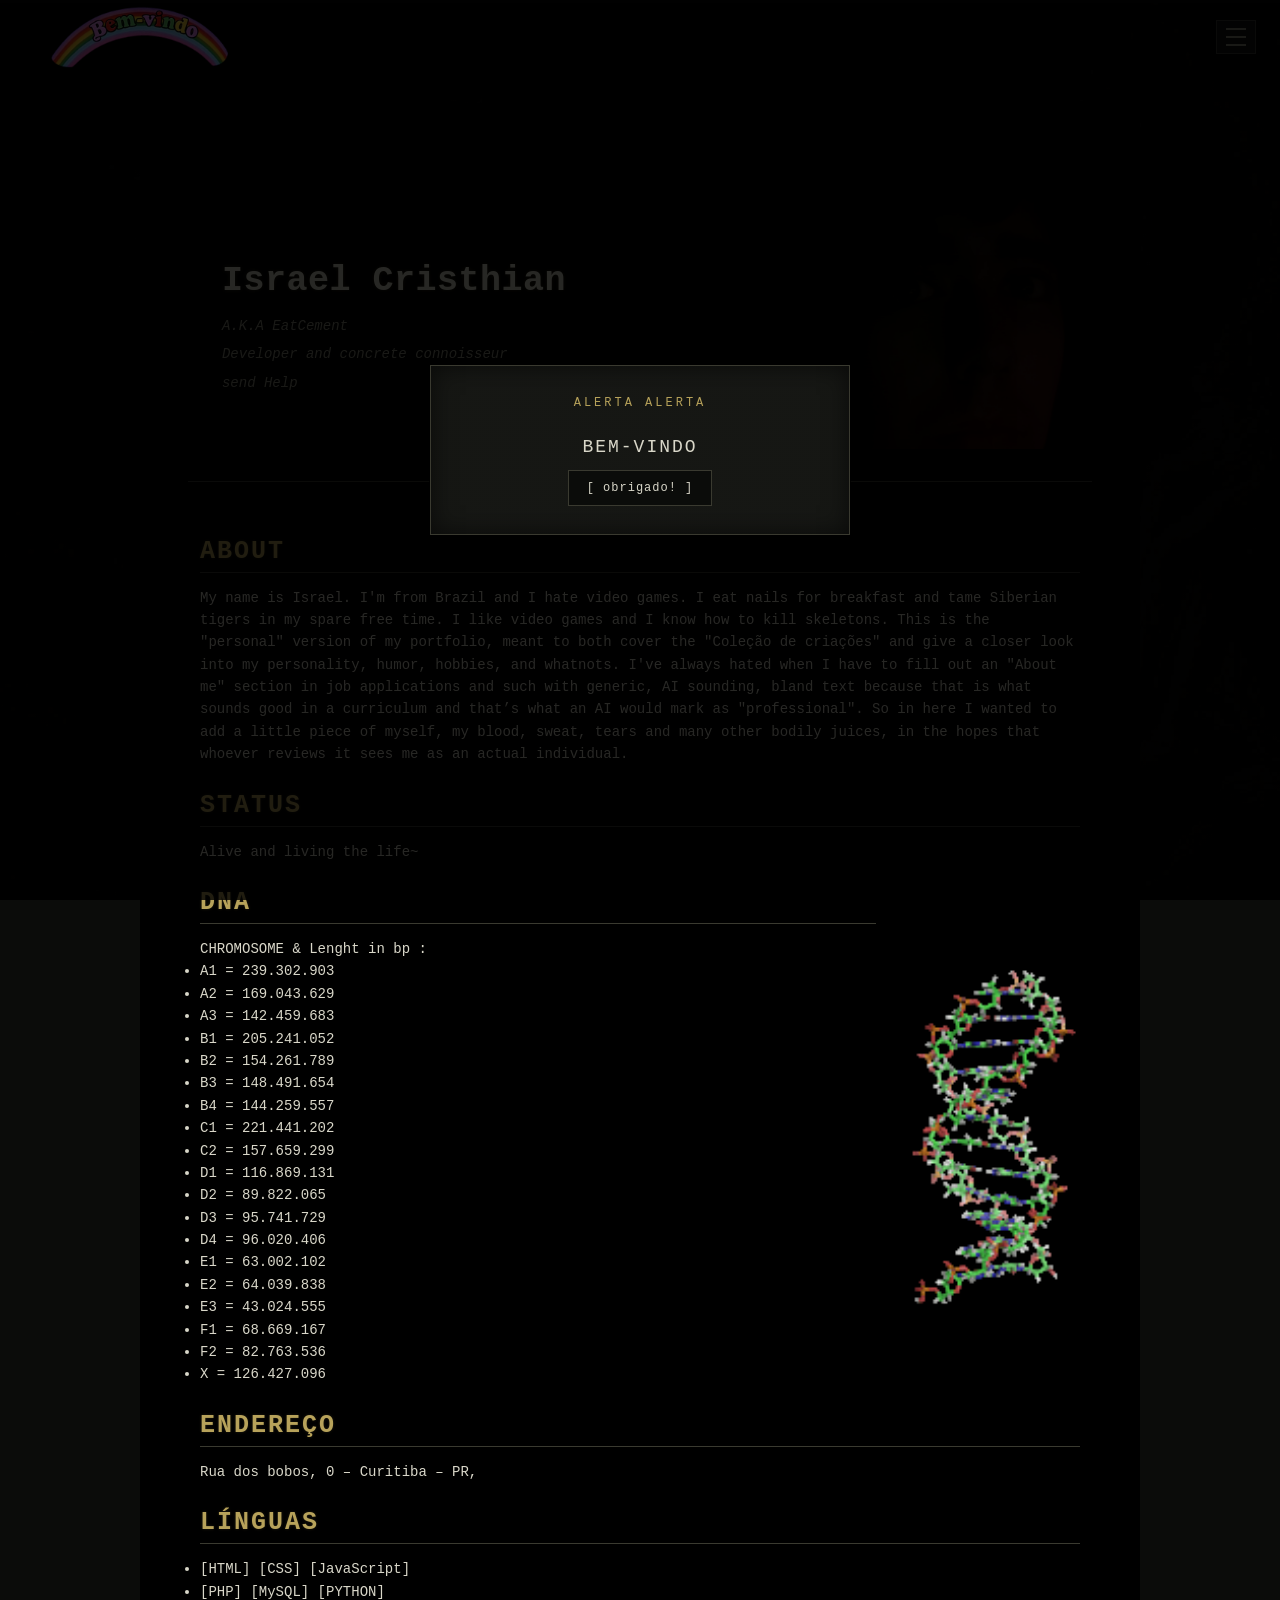
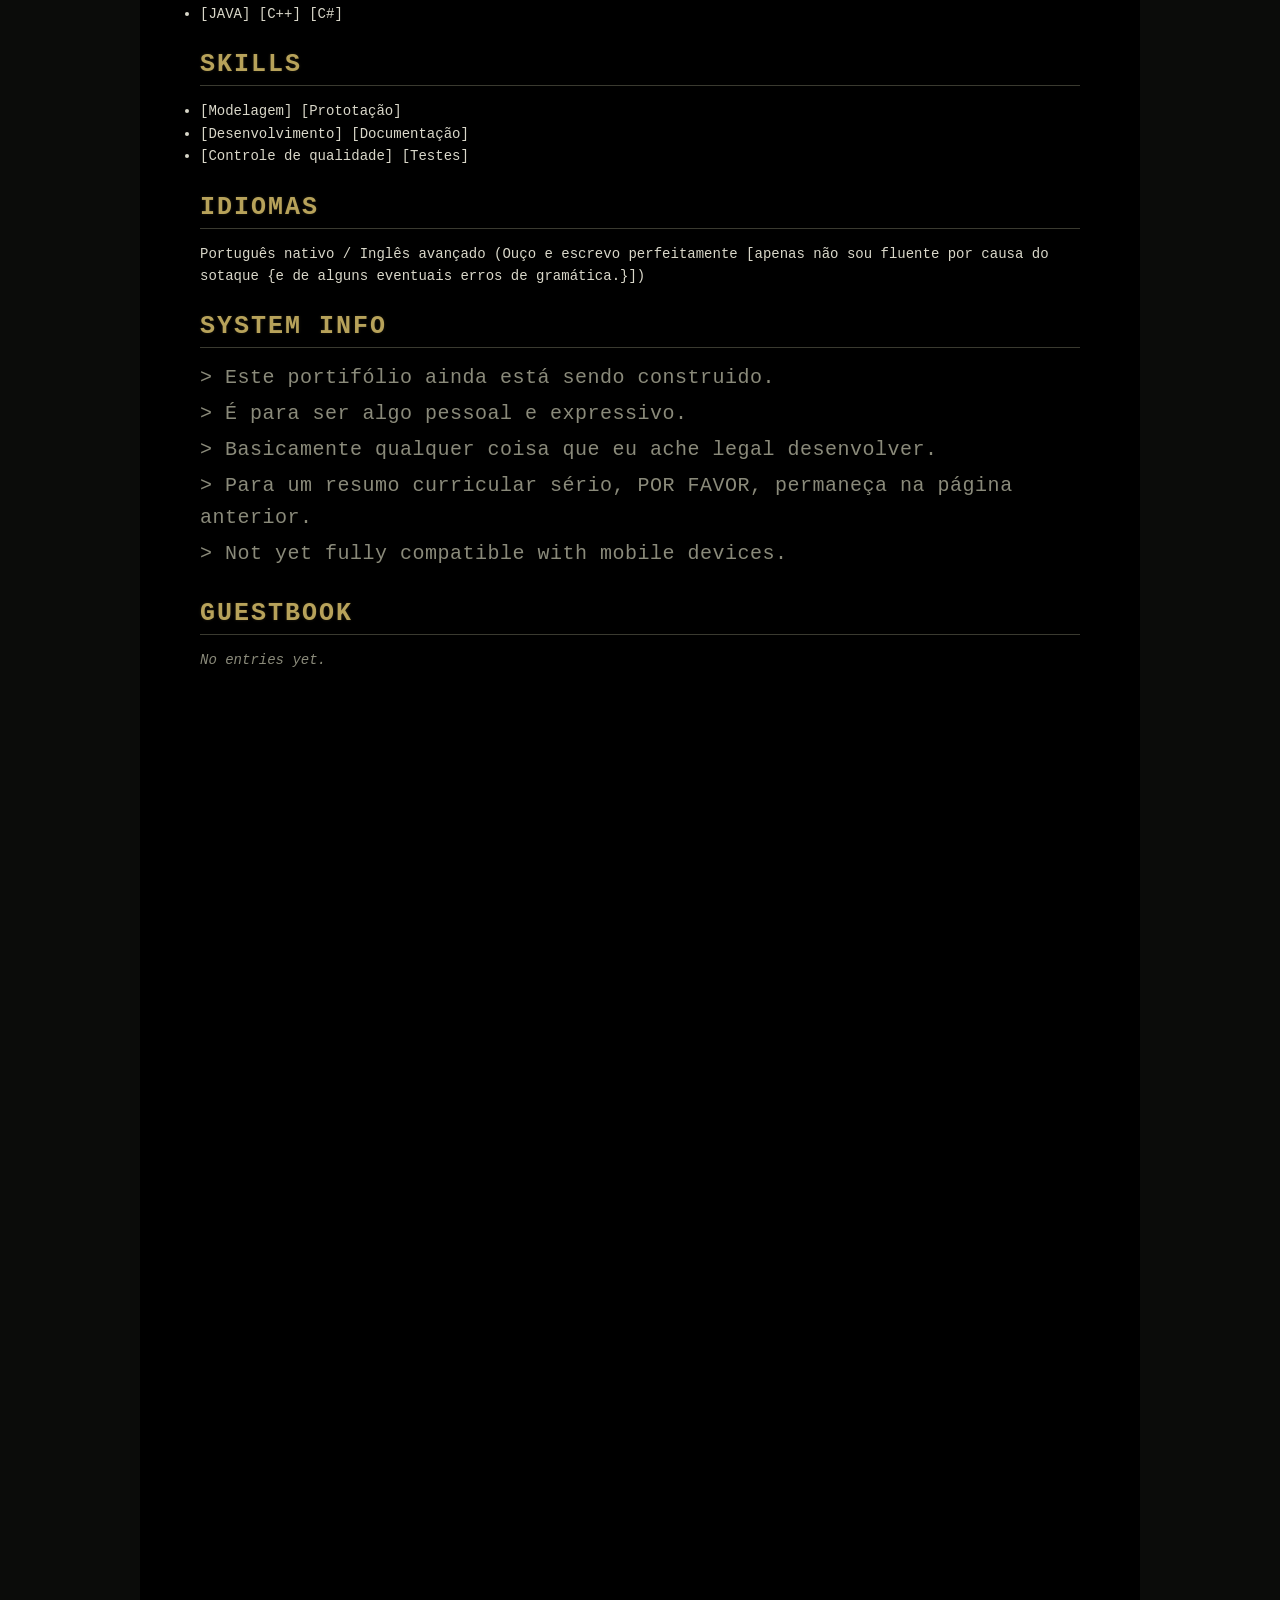
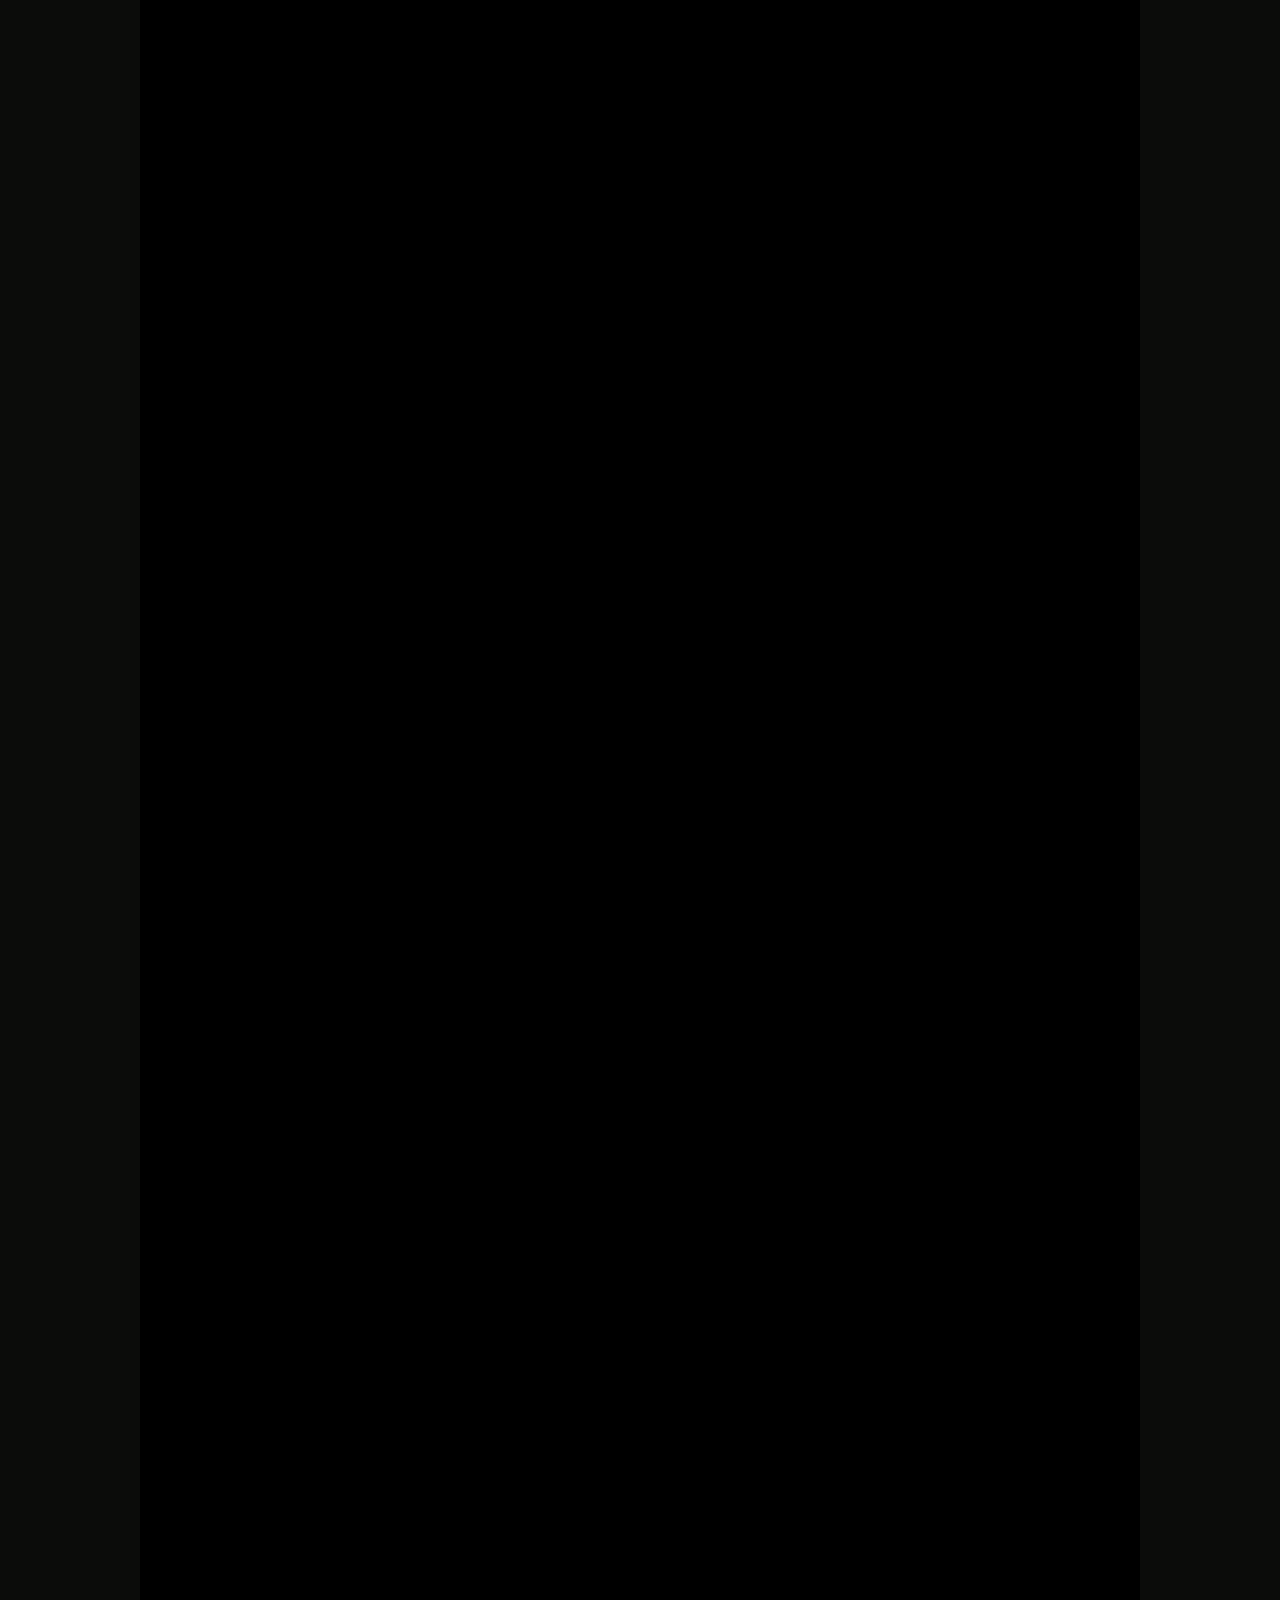
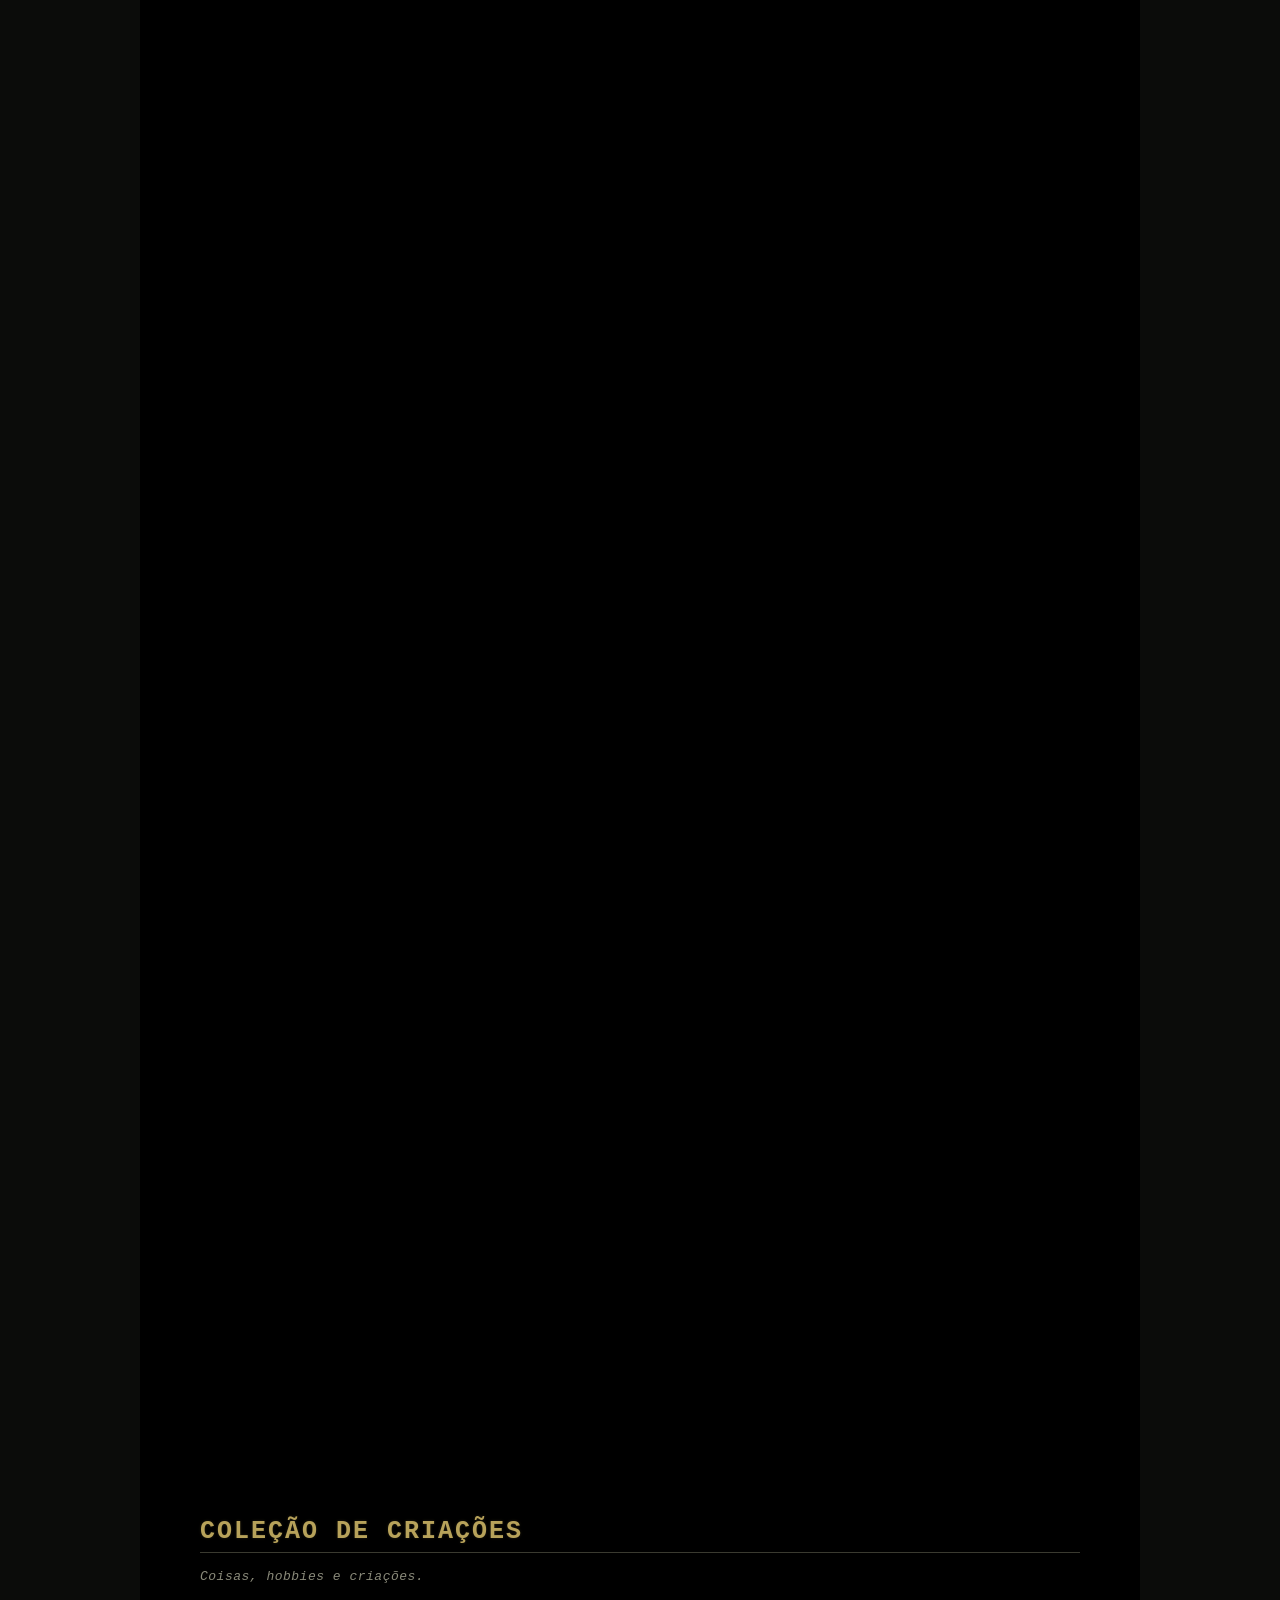
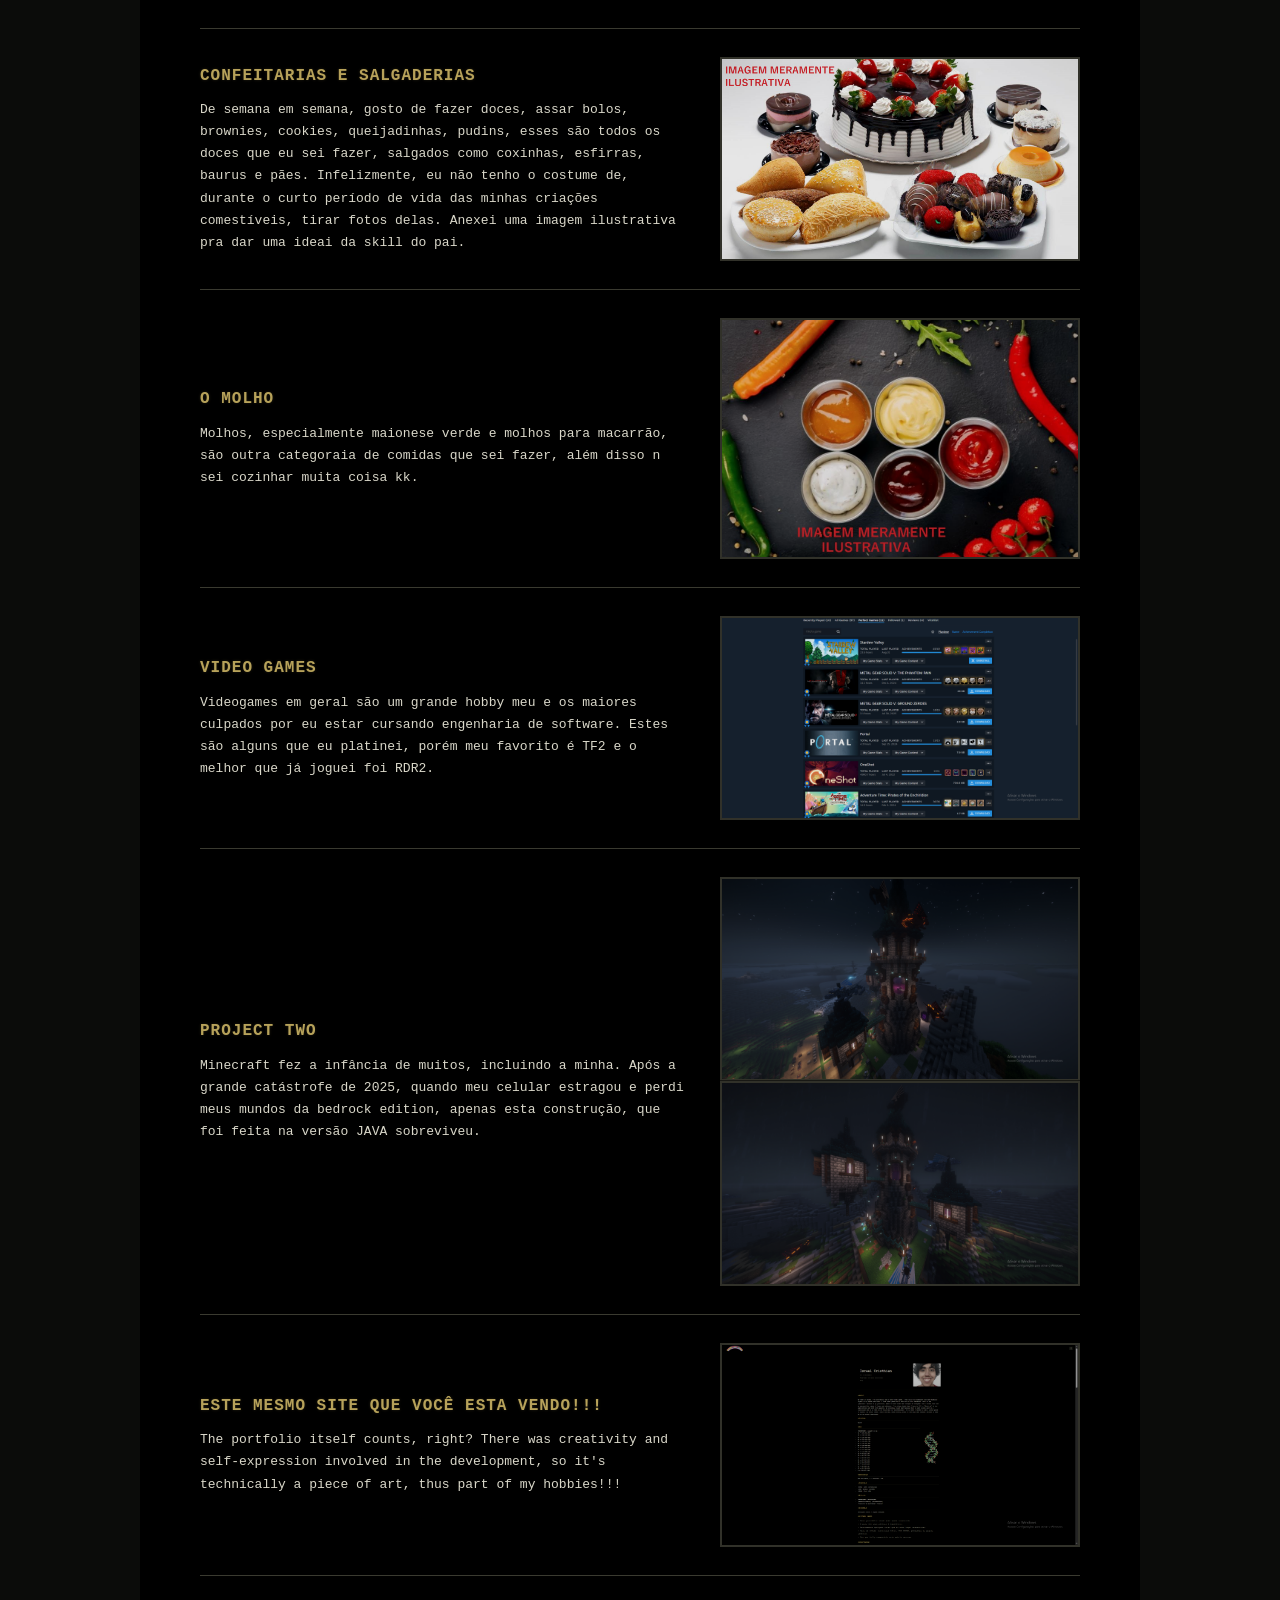
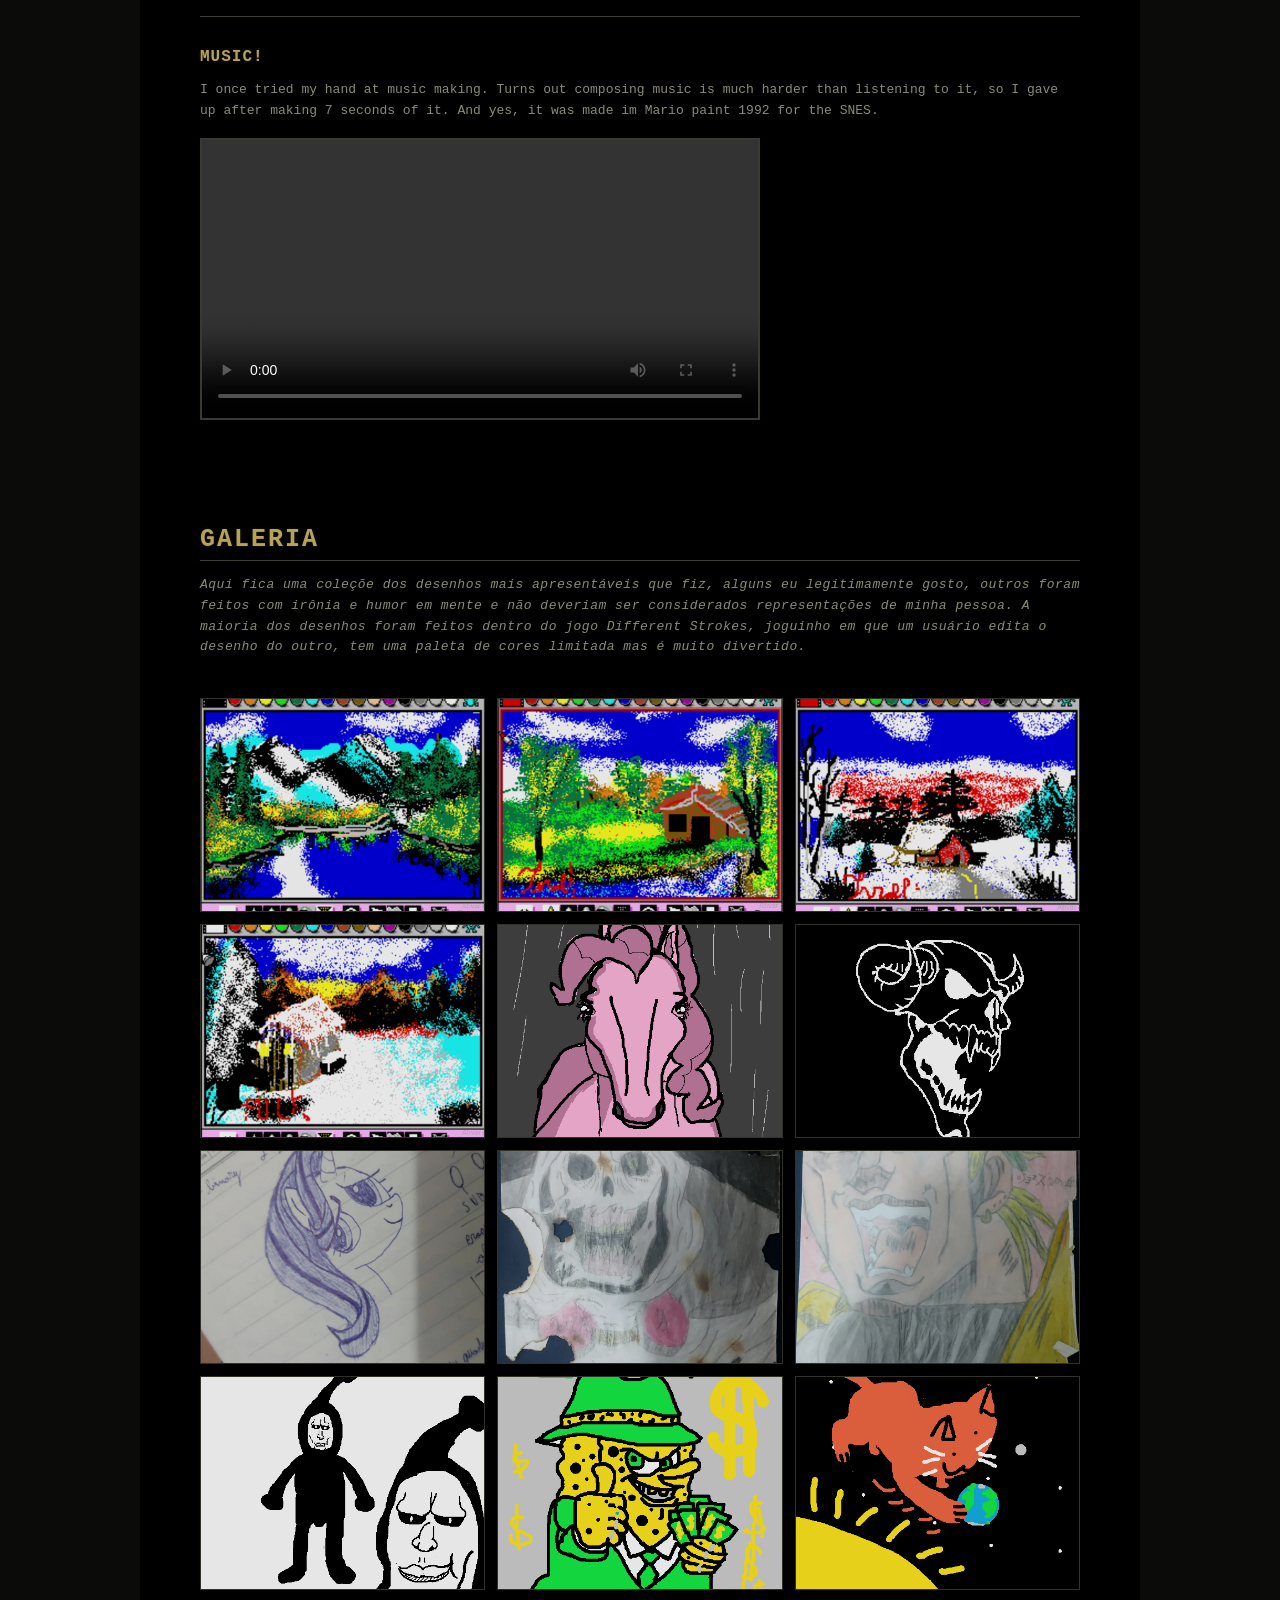
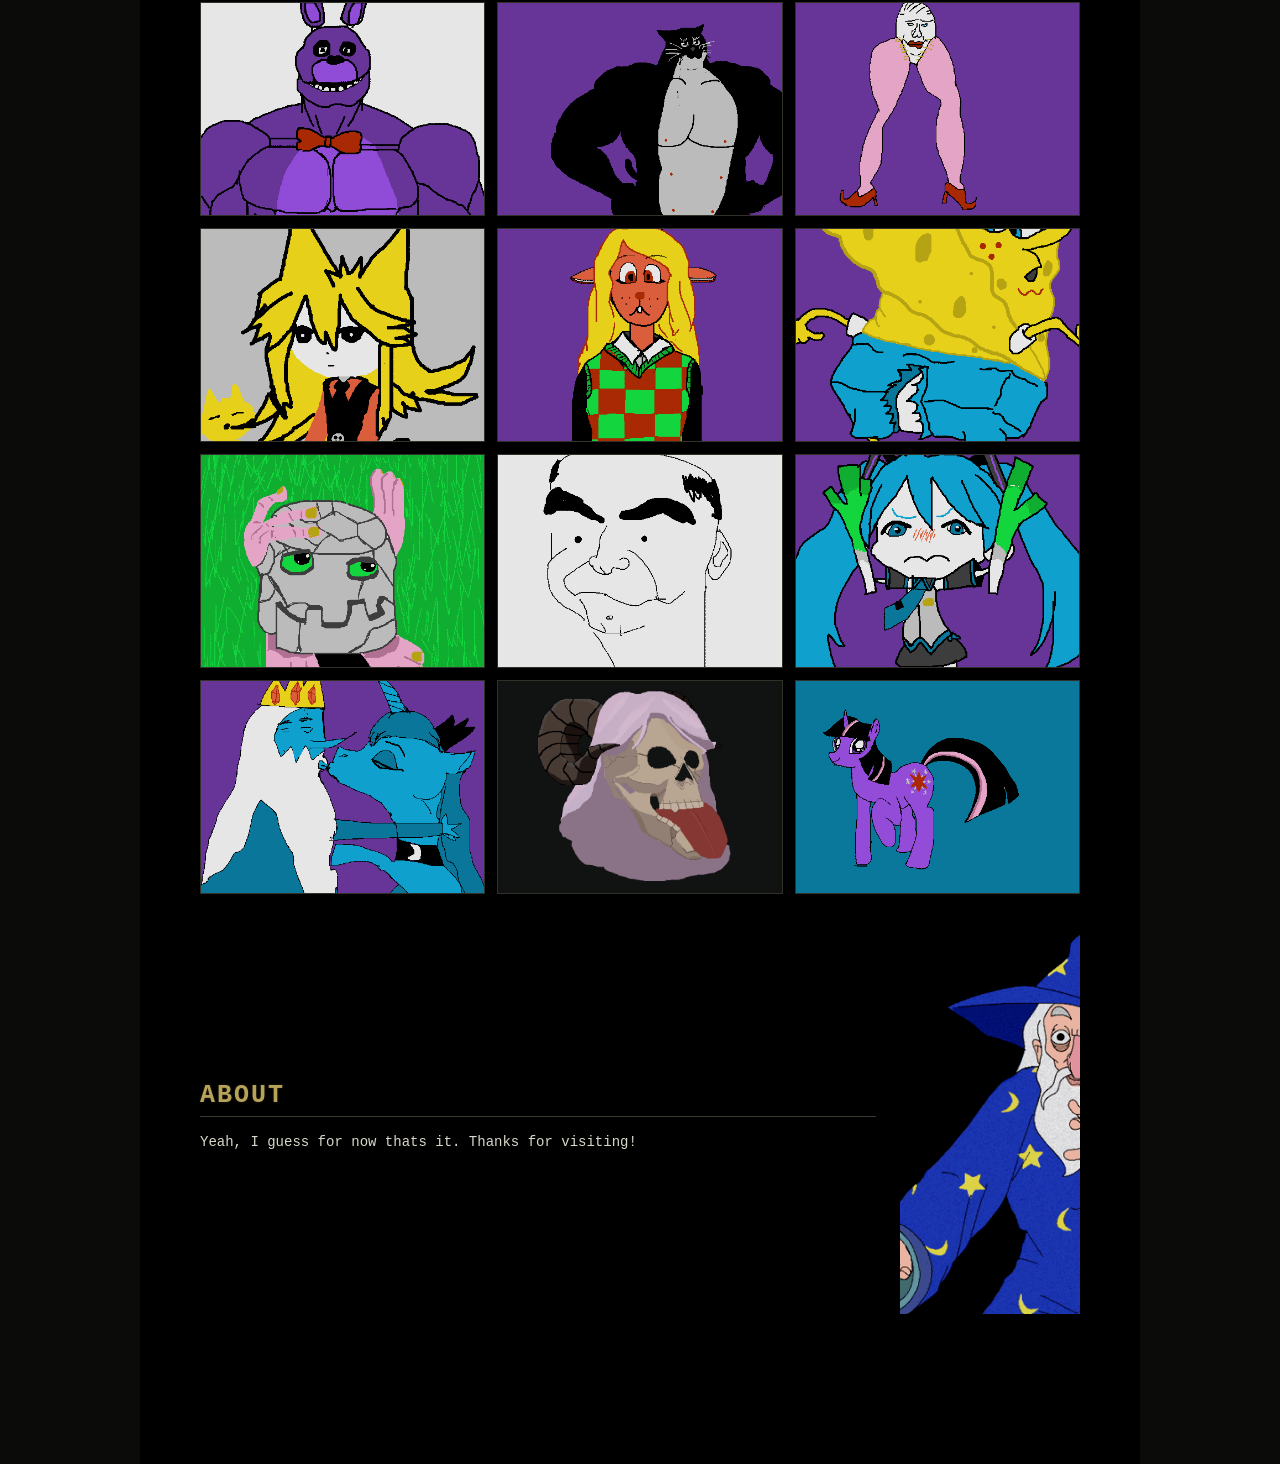
==== commit e28507dc: "Fix typo" ====
--- a/portfolio.html
+++ b/portfolio.html
@@ -556,7 +556,7 @@
 
   <!-- Background ambience -->
   <audio autoplay loop>
-    <source src="assets/sounds/backgroundEdit.mp3" type="audio/mpeg">
+    <source src="assets/sounds/BackgroundEdit.mp3" type="audio/mpeg">
   </audio>
 
 
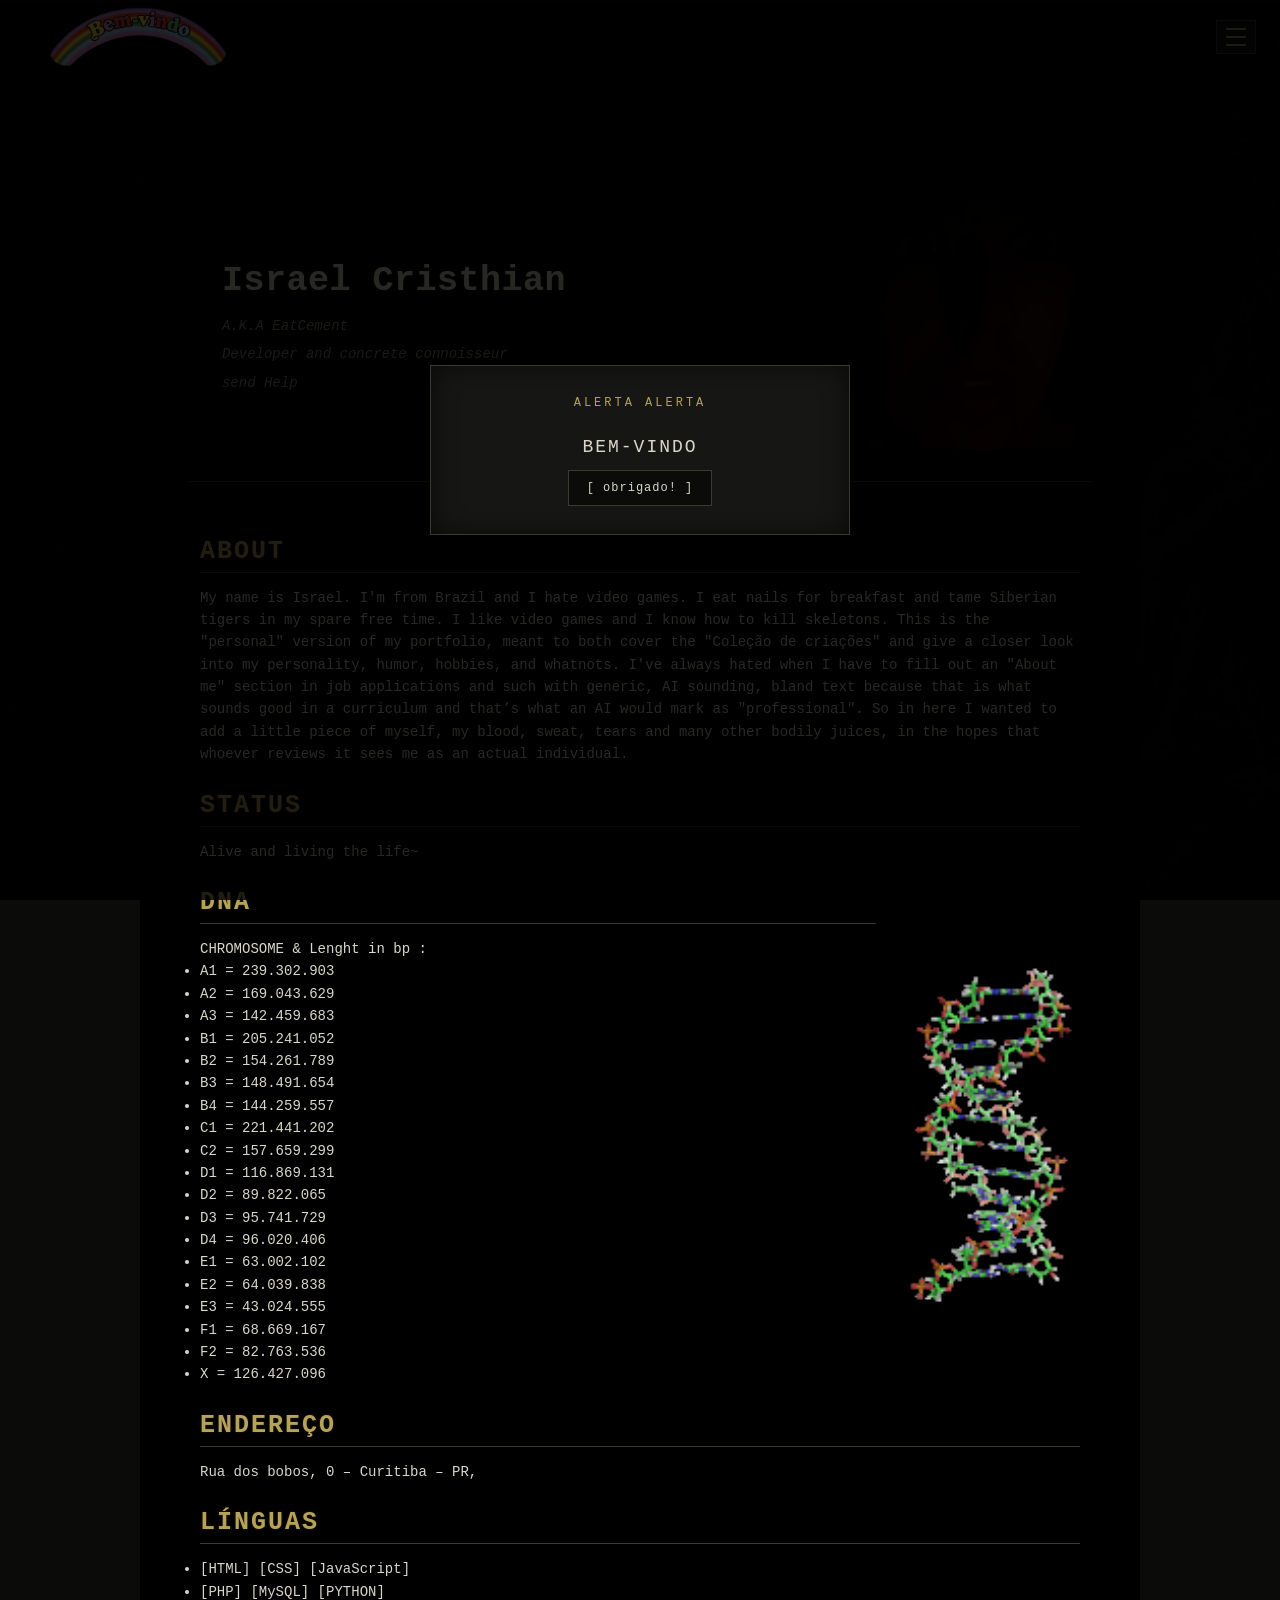
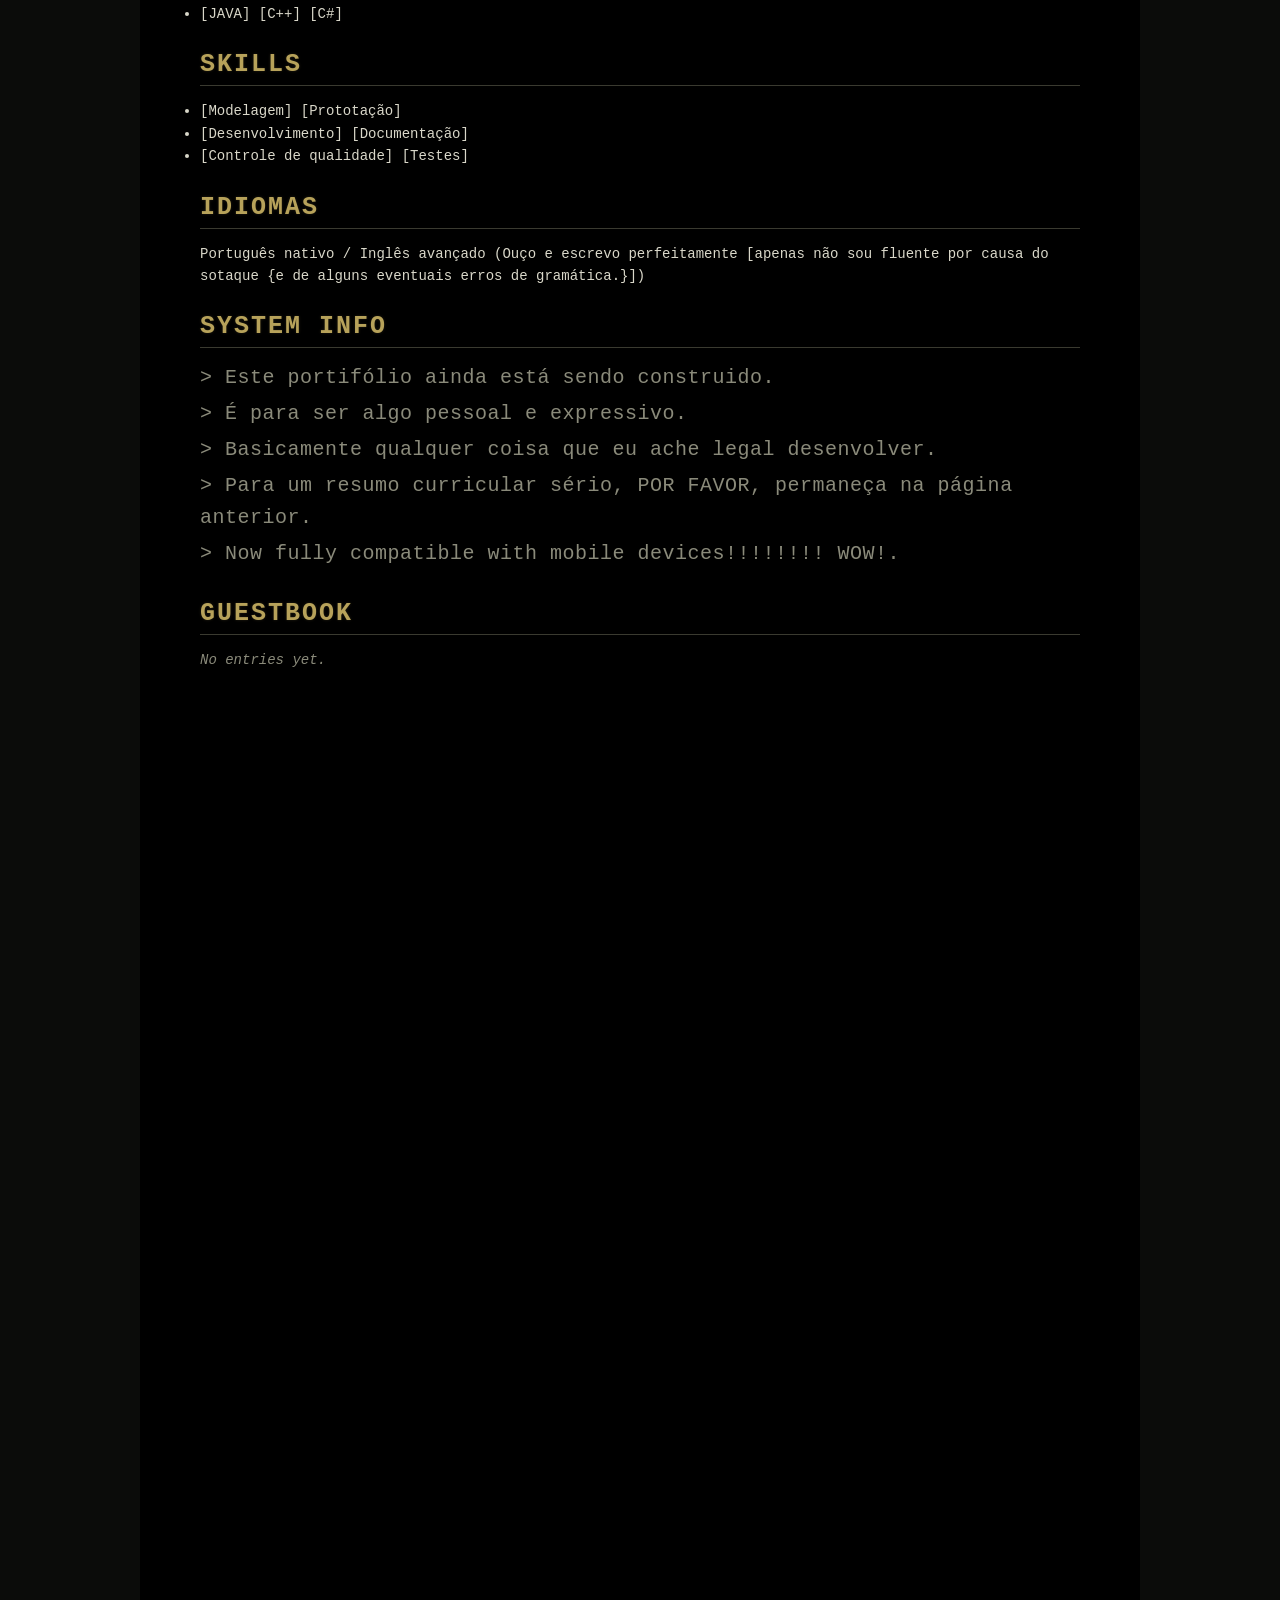
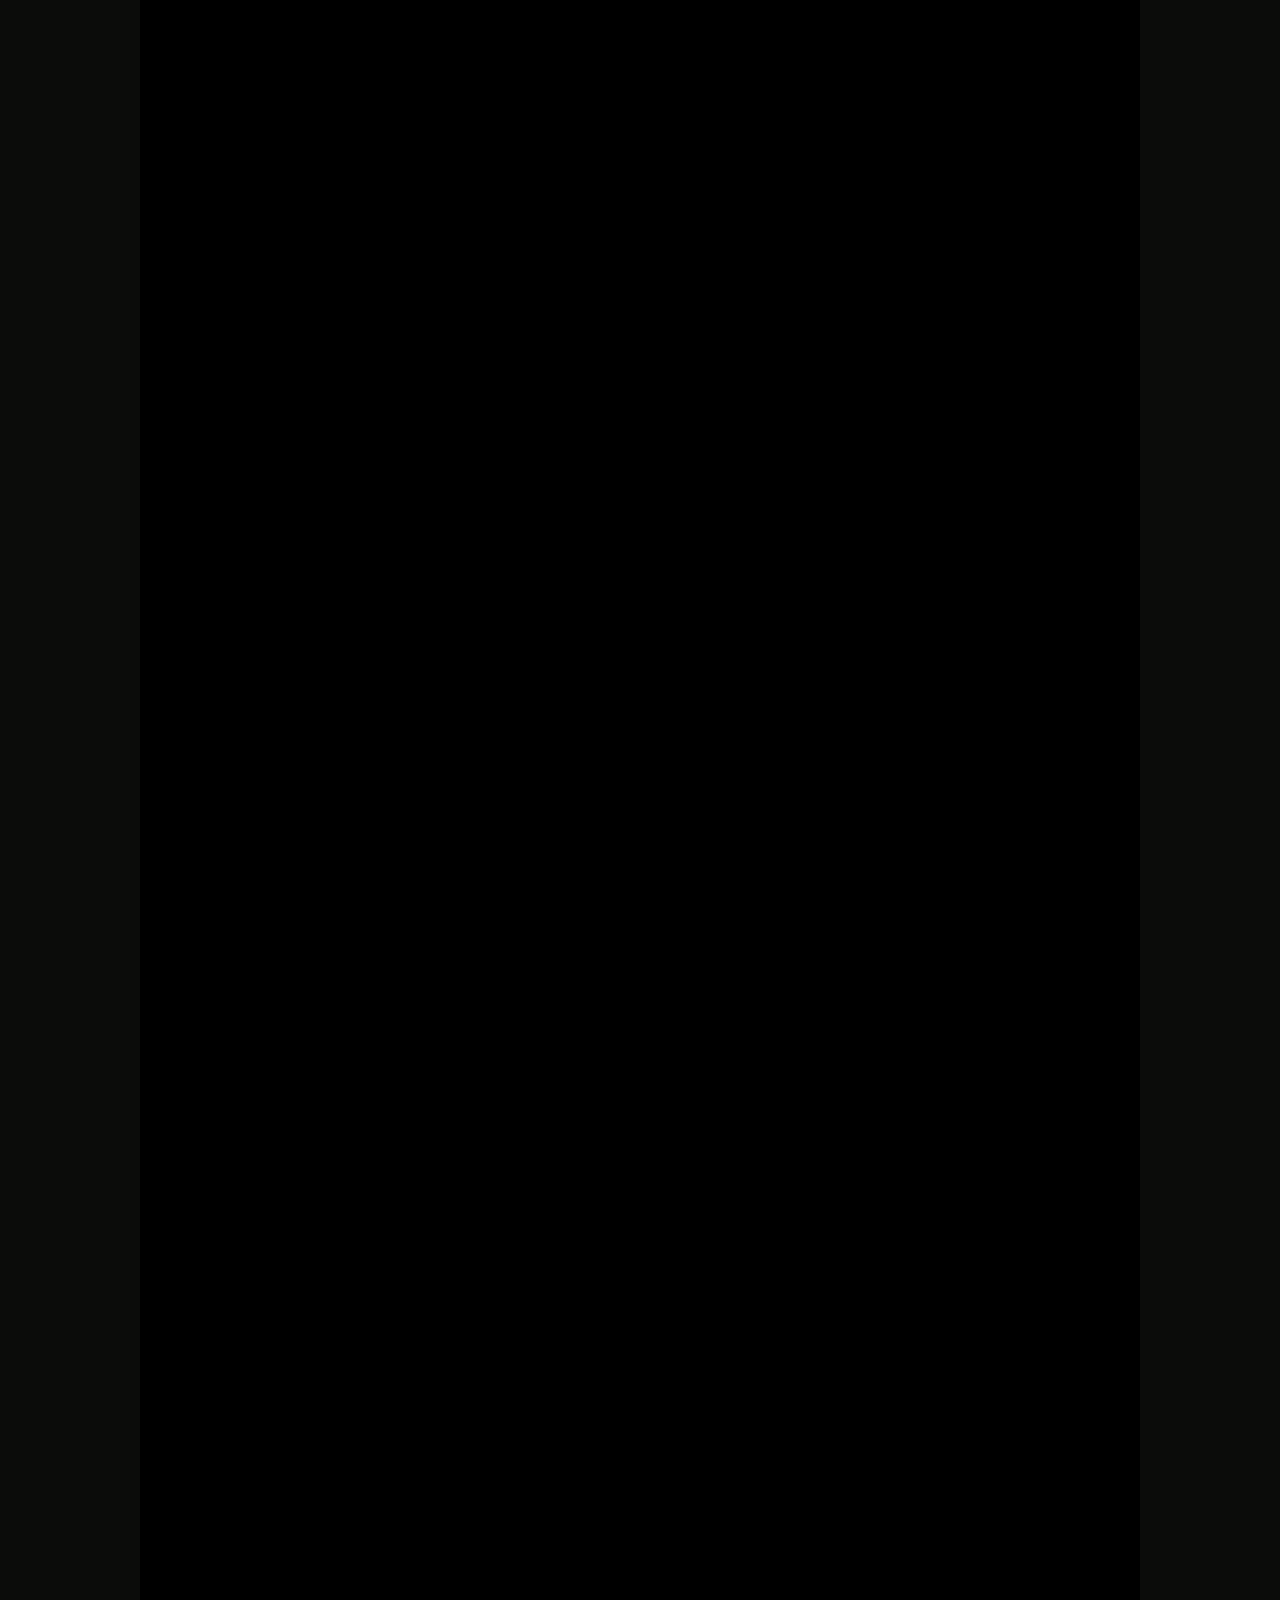
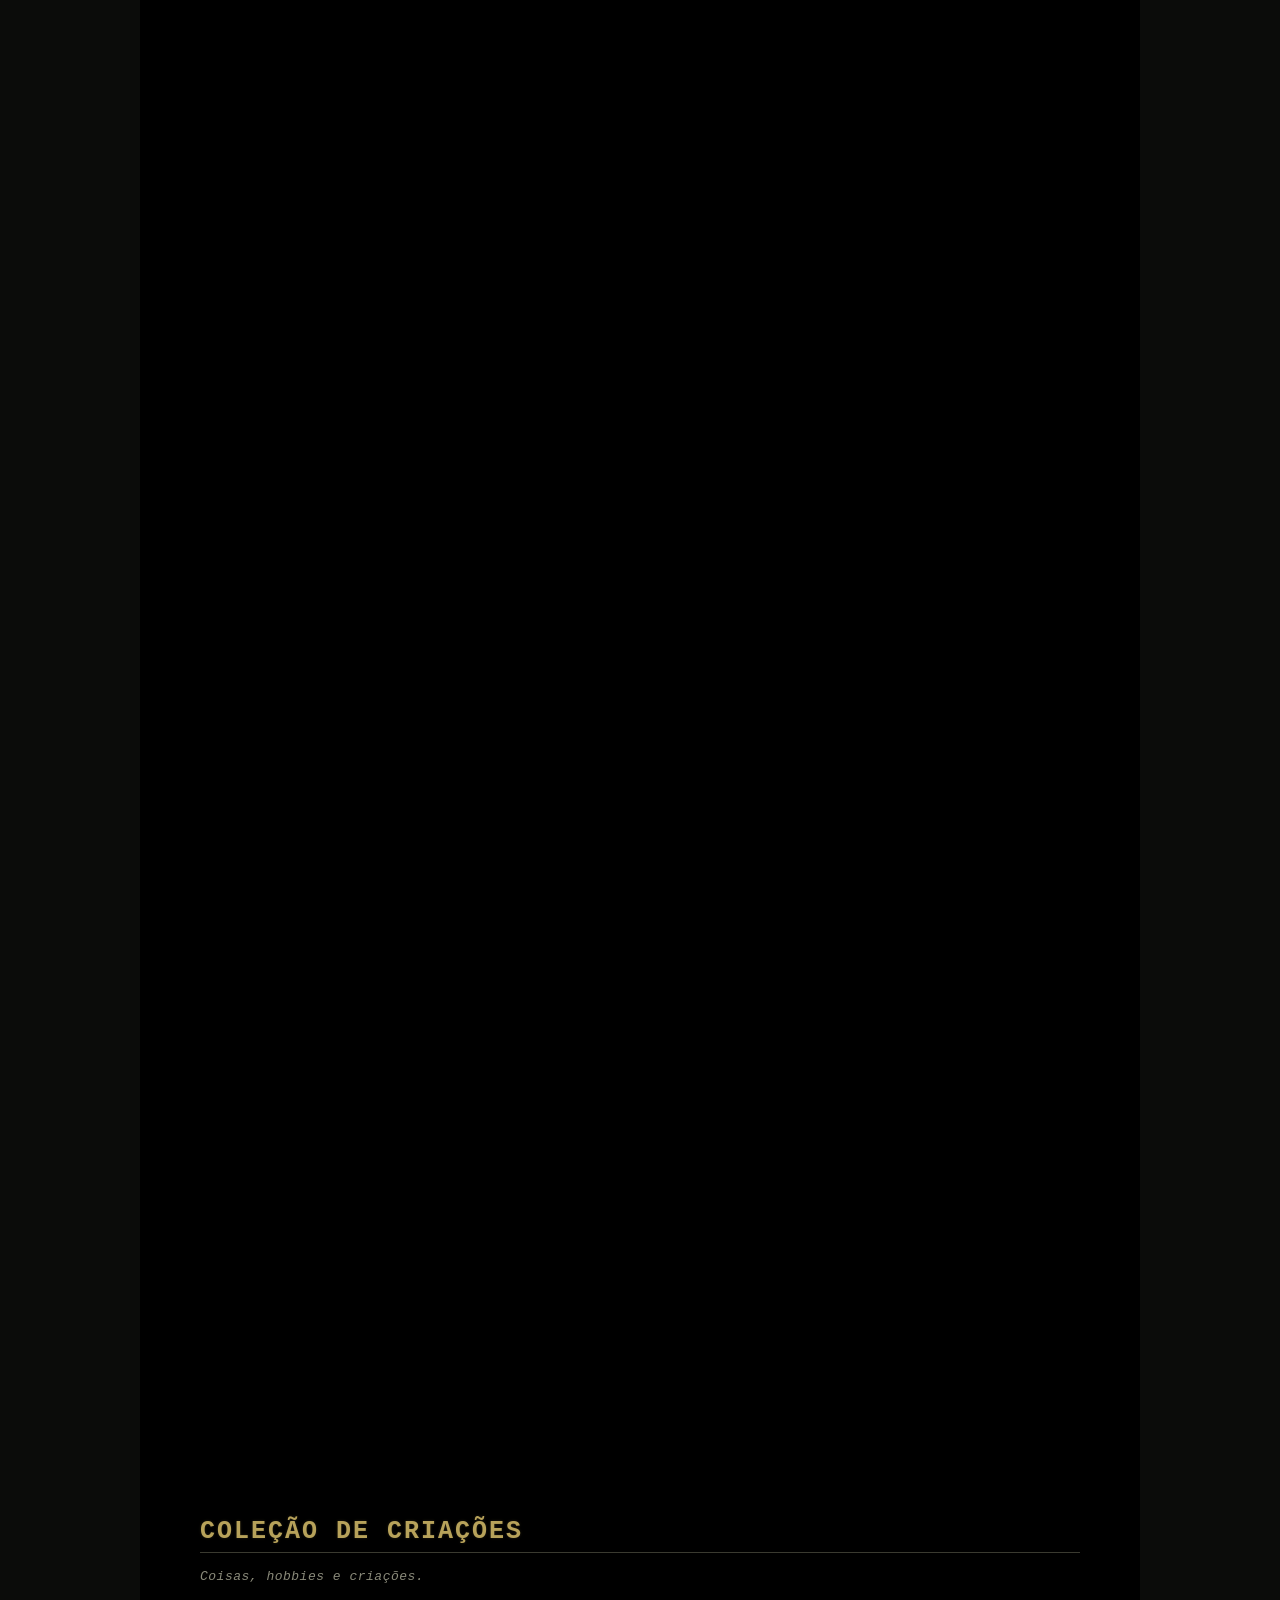
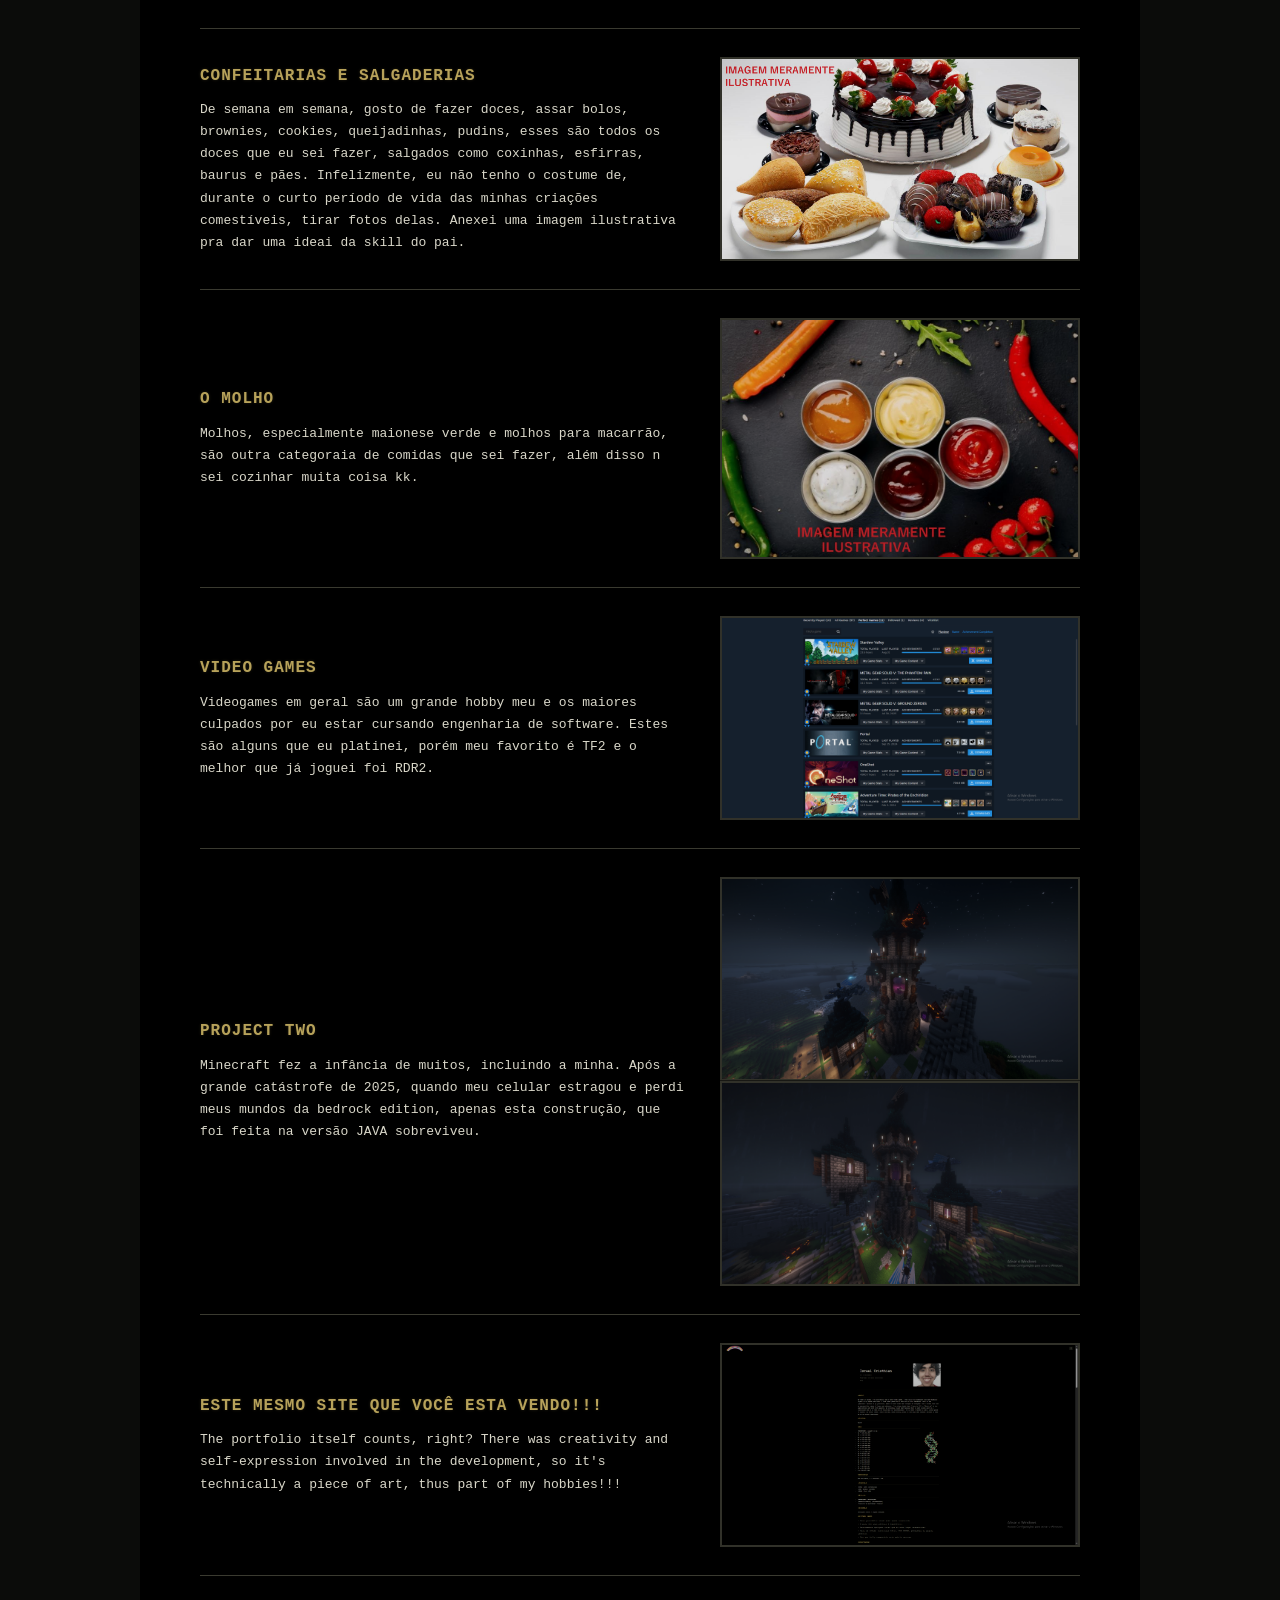
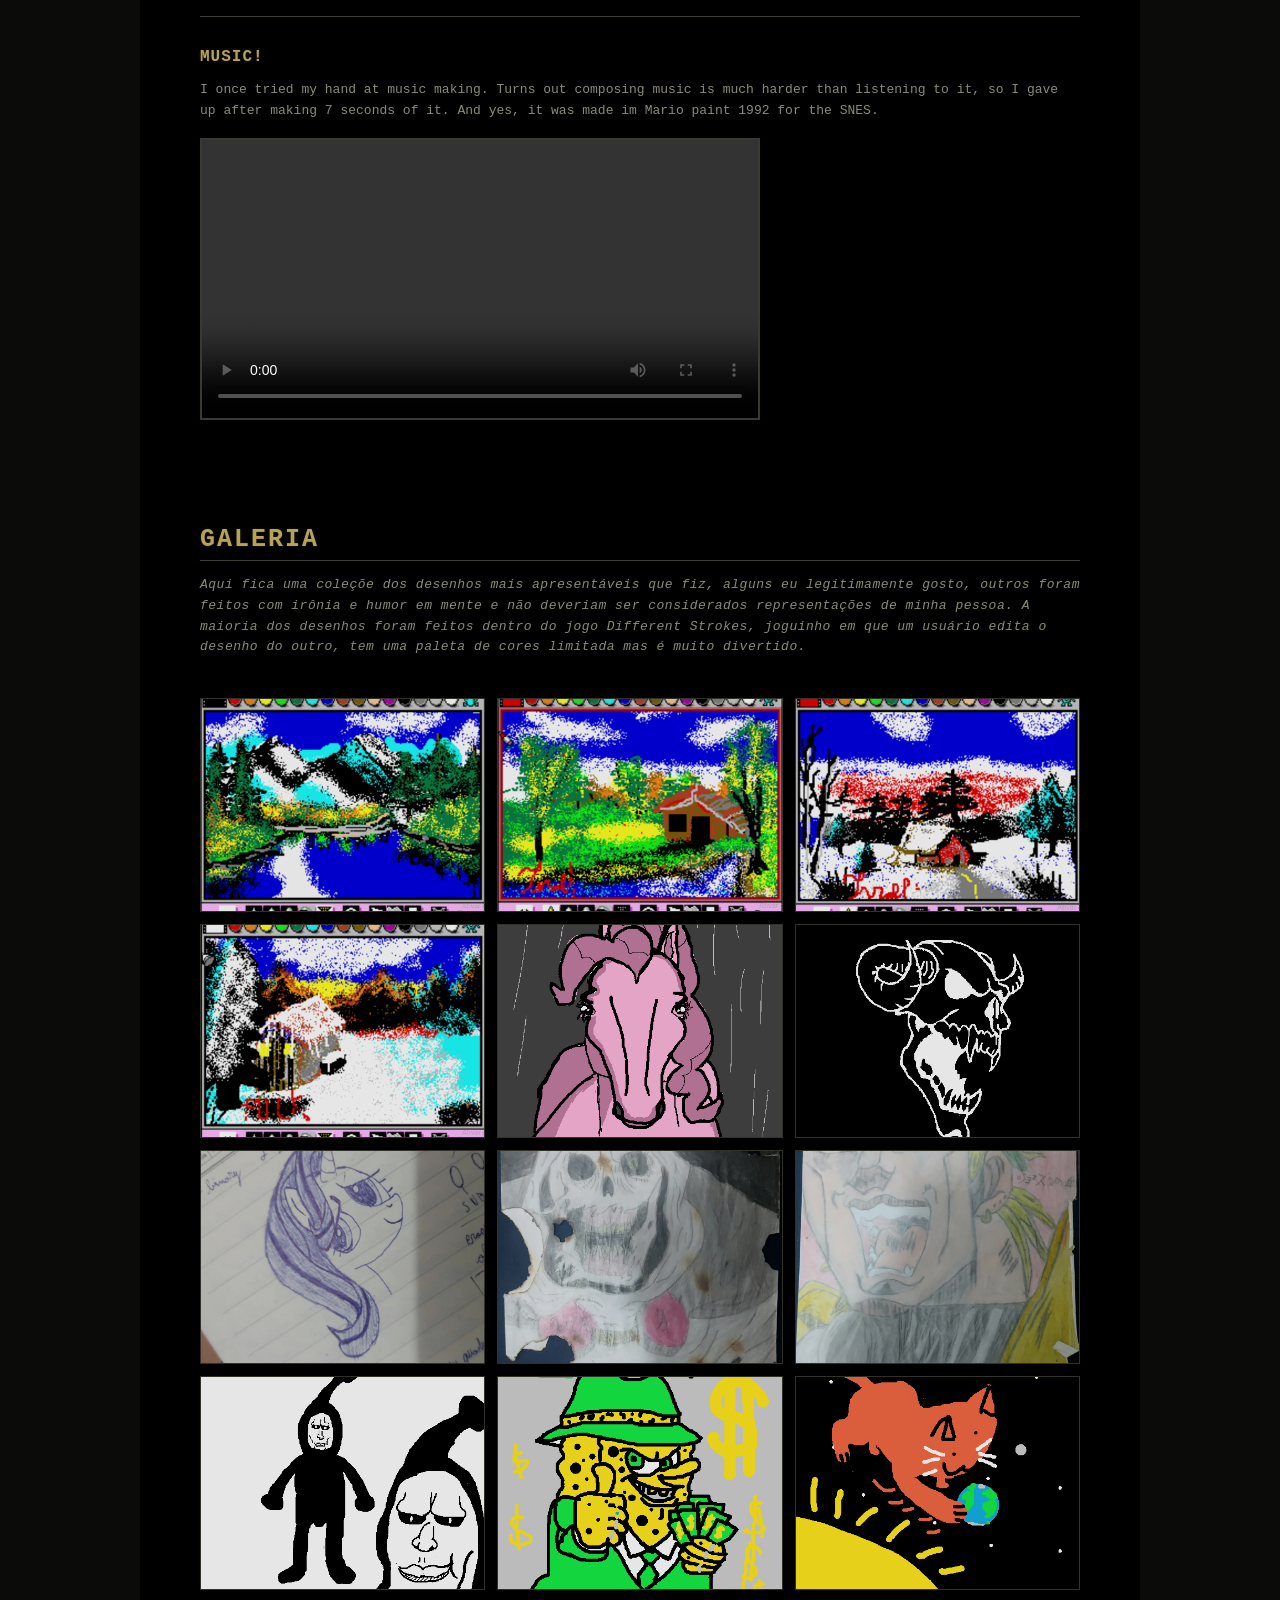
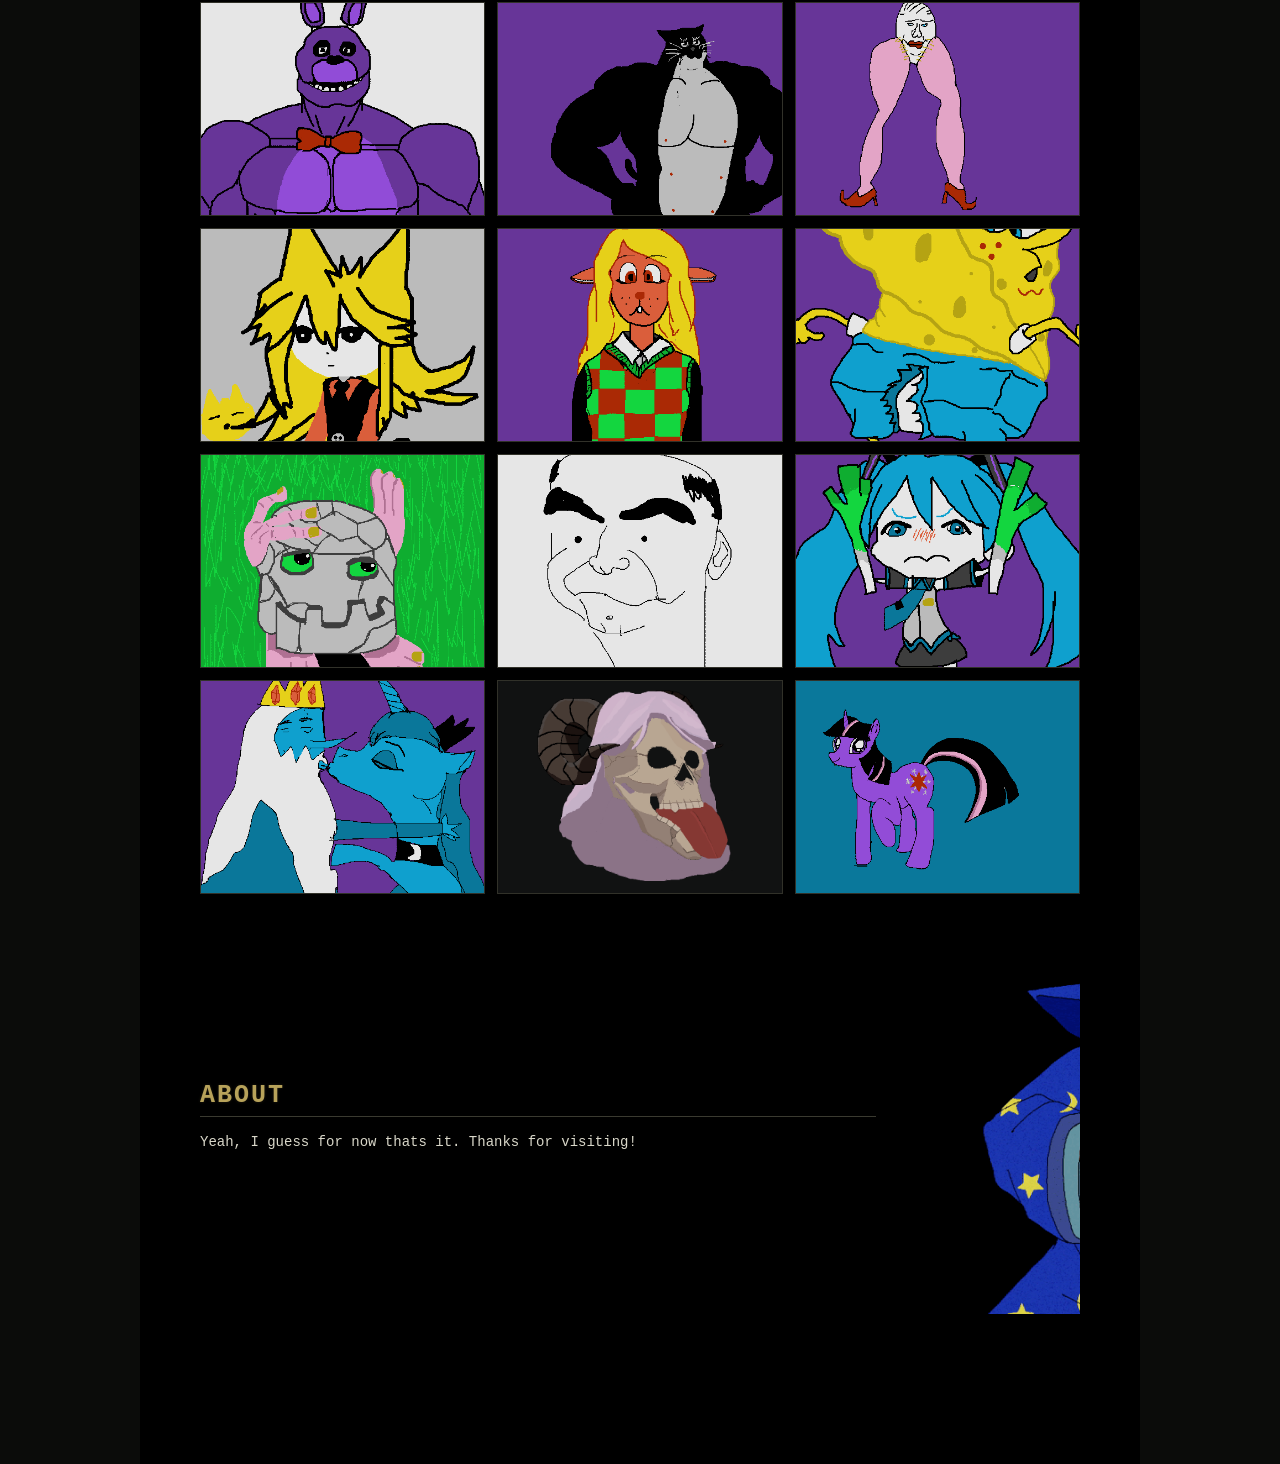
==== commit d1b509f6: "Mobile responsiveness PortFolio, now mobile compatible!!!" ====
--- a/portfolio.html
+++ b/portfolio.html
@@ -192,7 +192,7 @@
         <p>&gt; É para ser algo pessoal e expressivo.</p>
         <p>&gt; Basicamente qualquer coisa que eu ache legal desenvolver.</p>
         <p>&gt; Para um resumo curricular sério, POR FAVOR, permaneça na página anterior.</p>
-        <p>&gt; Not yet fully compatible with mobile devices.</p>
+        <p>&gt; Now fully compatible with mobile devices!!!!!!!! WOW!.</p>
       </div>
     </section>
 
--- a/css/Portfolio.css
+++ b/css/Portfolio.css
@@ -708,6 +708,37 @@
 }
 
 /* =========================================================
+   TABLET: STACK FIXED-WIDTH SIDE-BY-SIDE LAYOUTS
+   Both .showcase-project and .doc-section--media pair a
+   flexible text column with a fixed-width image/gif. Below
+   this width the fixed side no longer leaves enough room for
+   the text column and the row would overflow horizontally, so
+   the pair stacks instead.
+   ========================================================= */
+@media (max-width: 820px) {
+  .showcase-project {
+    flex-direction: column;
+  }
+
+  .showcase-project__image {
+    width: 100%;
+    max-width: 420px;
+    margin: 0 auto;
+  }
+
+  .doc-section--media {
+    flex-direction: column;
+  }
+
+  .section-gif {
+    width: 100%;
+    max-width: 220px;
+    height: auto;
+    margin: 16px auto 0;
+  }
+}
+
+/* =========================================================
    BASIC VIEWPORT COMPATIBILITY
    ========================================================= */
 @media (max-width: 600px) {
@@ -739,10 +770,22 @@
   .lightbox__close {
     top: 12px;
     right: 12px;
+    /* Slightly larger tap area; same colors/border as desktop. */
+    padding: 8px 14px;
   }
 
   .doc-header {
+    /* The fixed 230px gap + row-reverse layout only works with
+       room on both sides; stack instead so the name/pfp never
+       force horizontal scrolling on narrow screens. */
+    flex-direction: column;
+    align-items: center;
+    text-align: center;
     gap: 16px;
+  }
+
+  .doc-header__name {
+    font-size: 24px;
   }
 
   .pfp,
@@ -750,4 +793,11 @@
     width: 76px;
     height: 76px;
   }
+
+  .signal-gif {
+    /* The desktop margin: -370px is a deliberate glitch offset
+       that only makes sense with desktop's spacing; it would
+       shove the gif off-screen on a narrow layout. */
+    margin: 24px auto;
+  }
 }
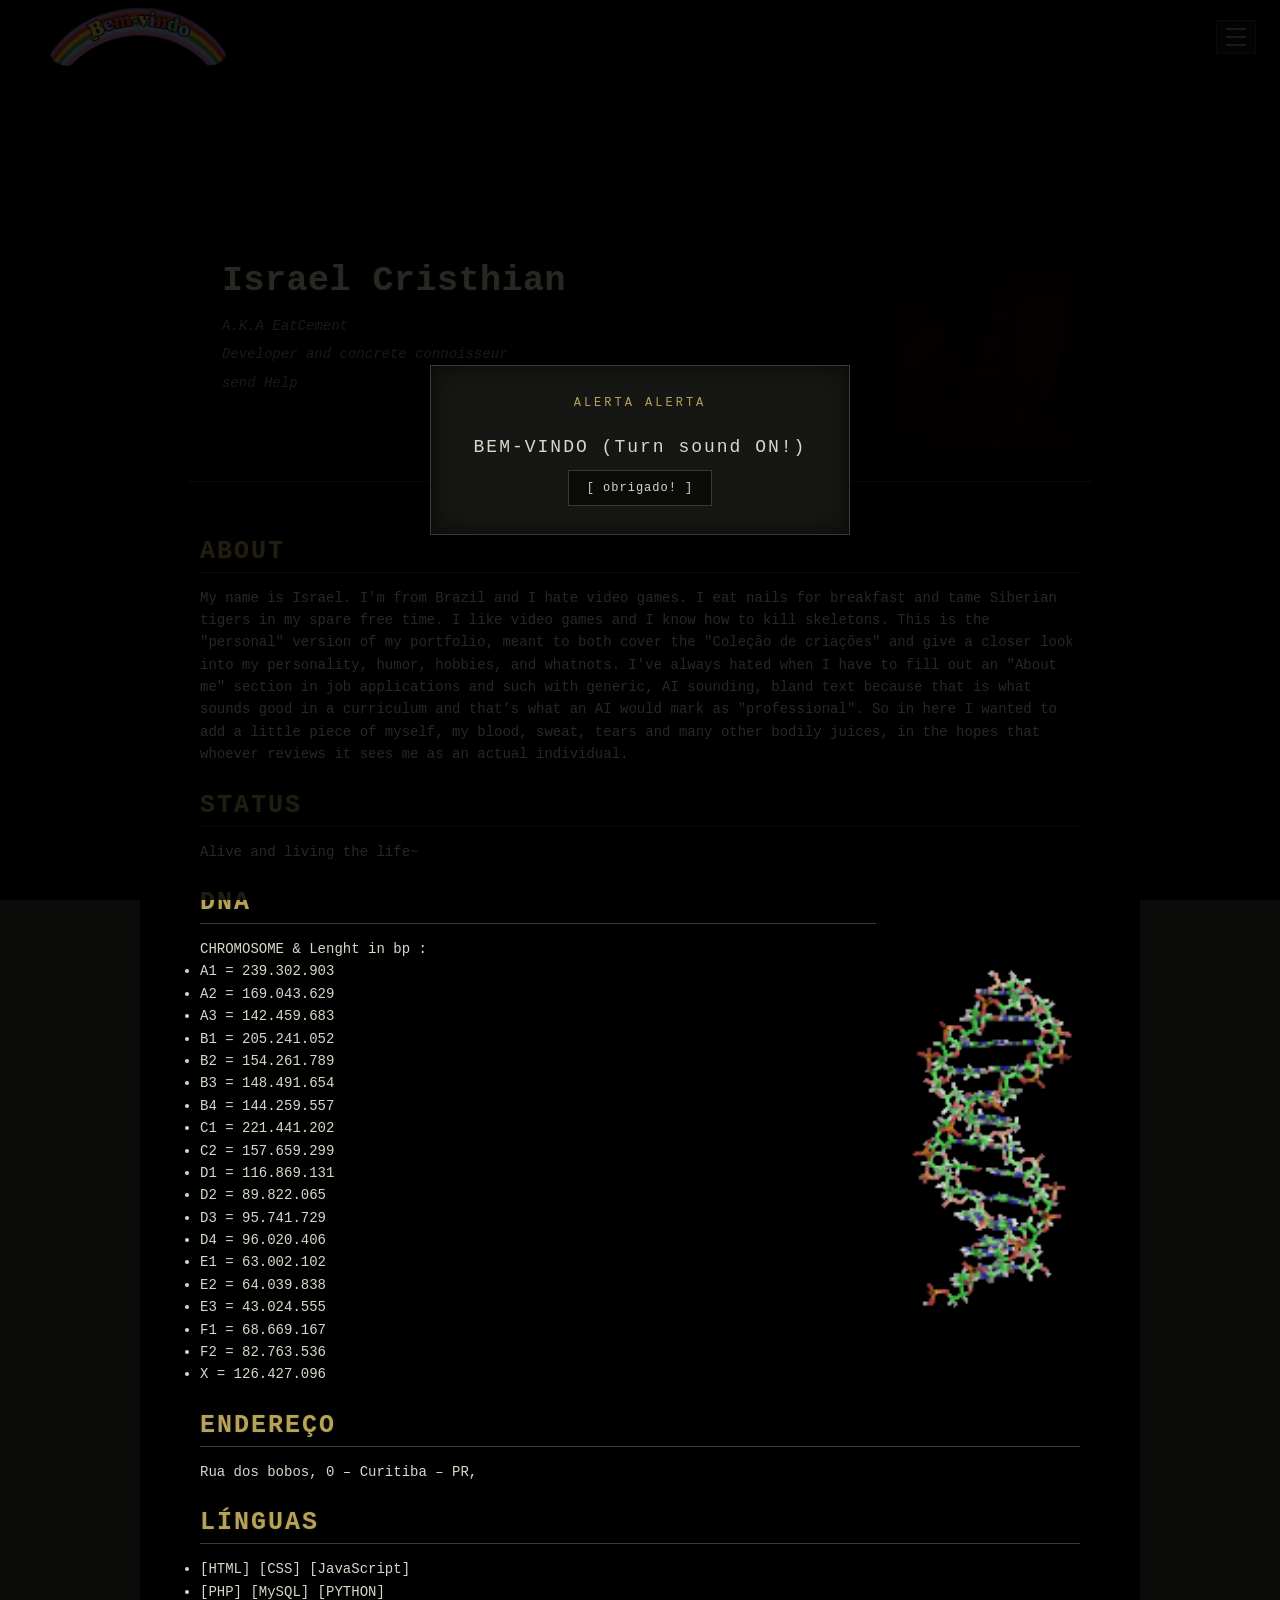
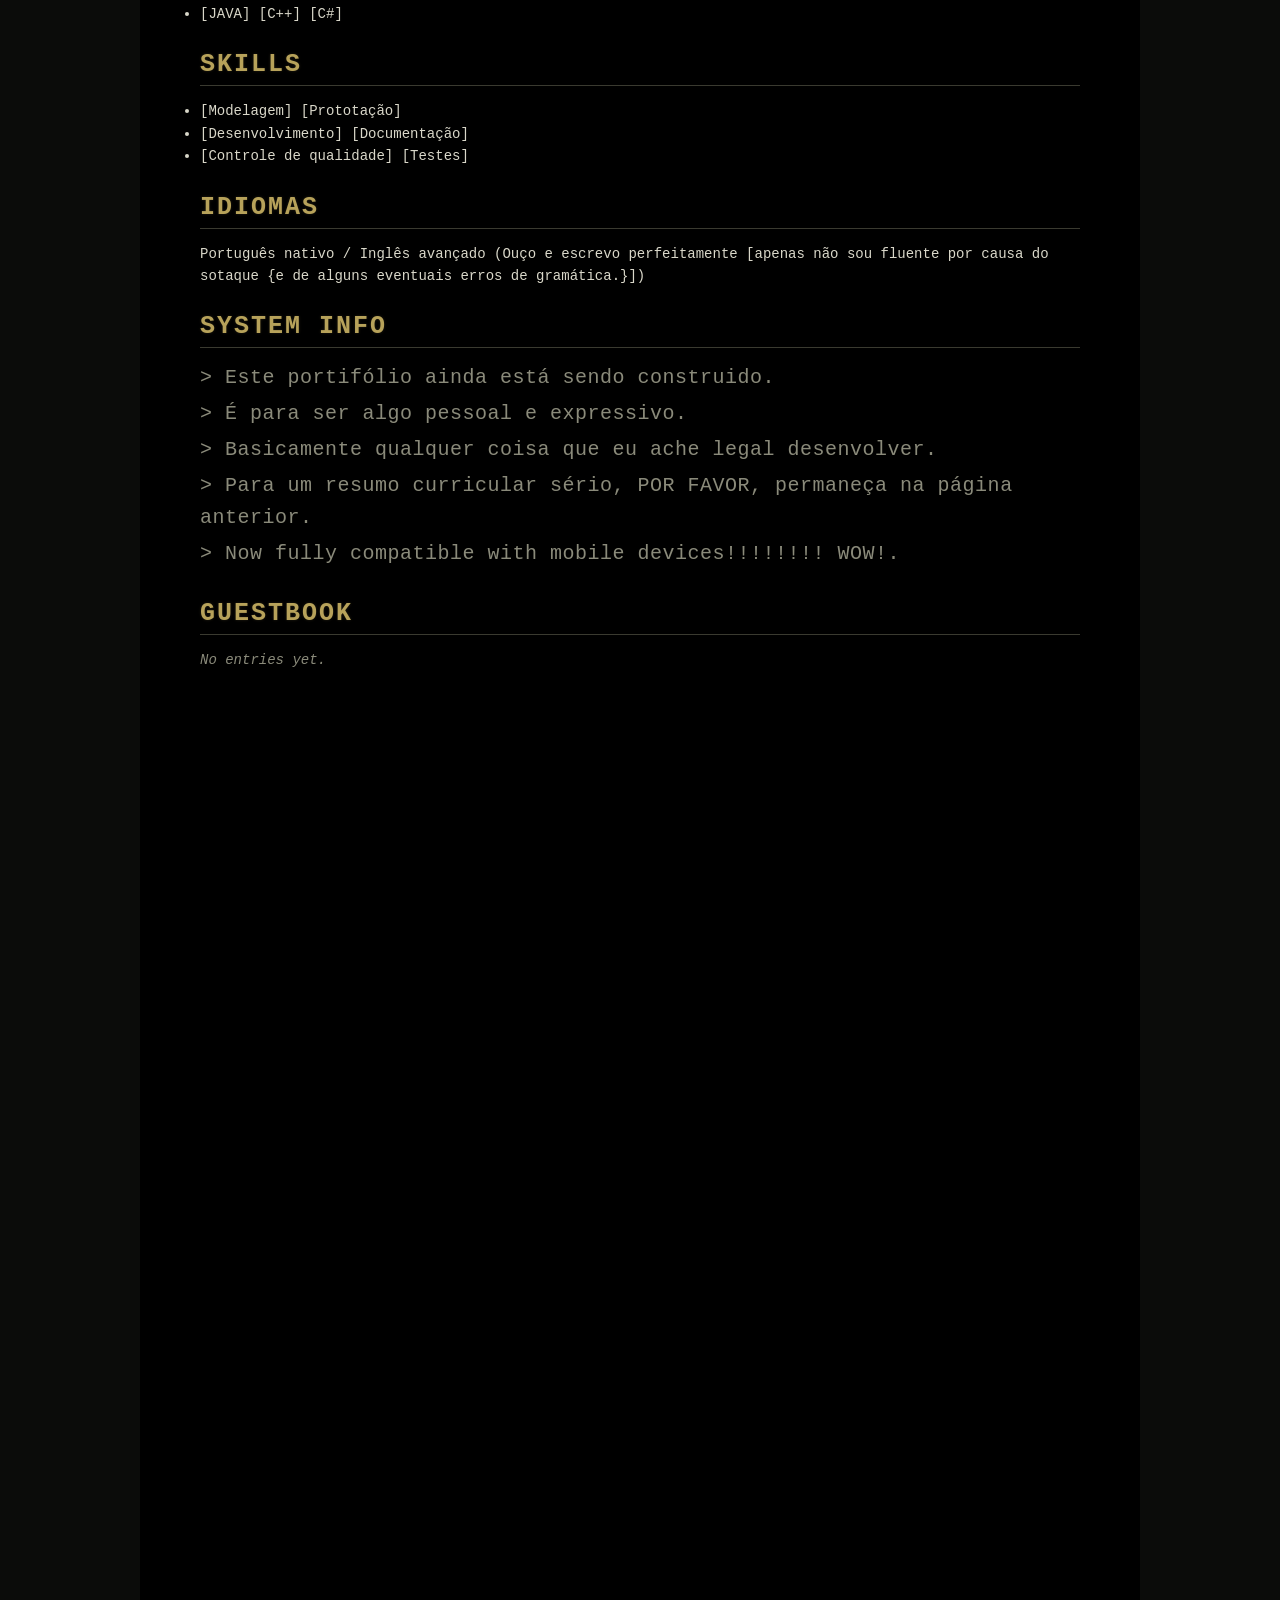
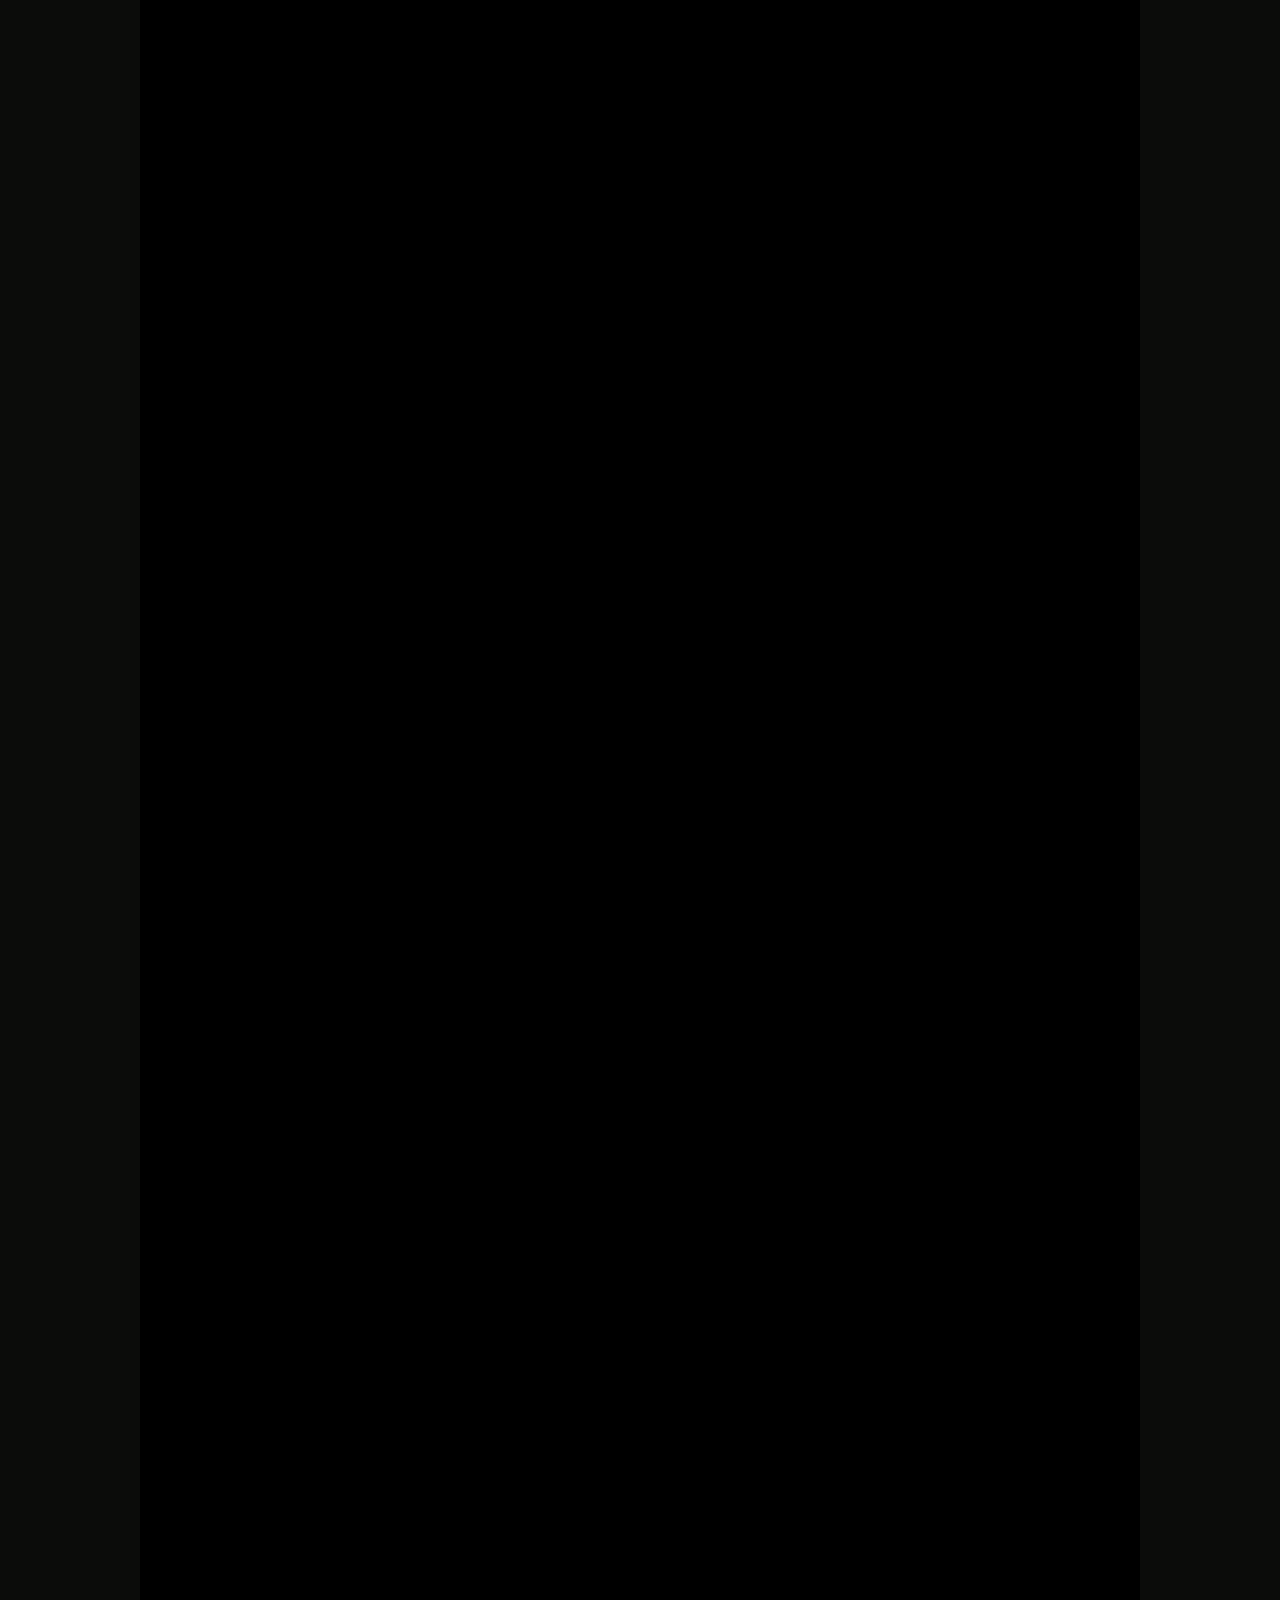
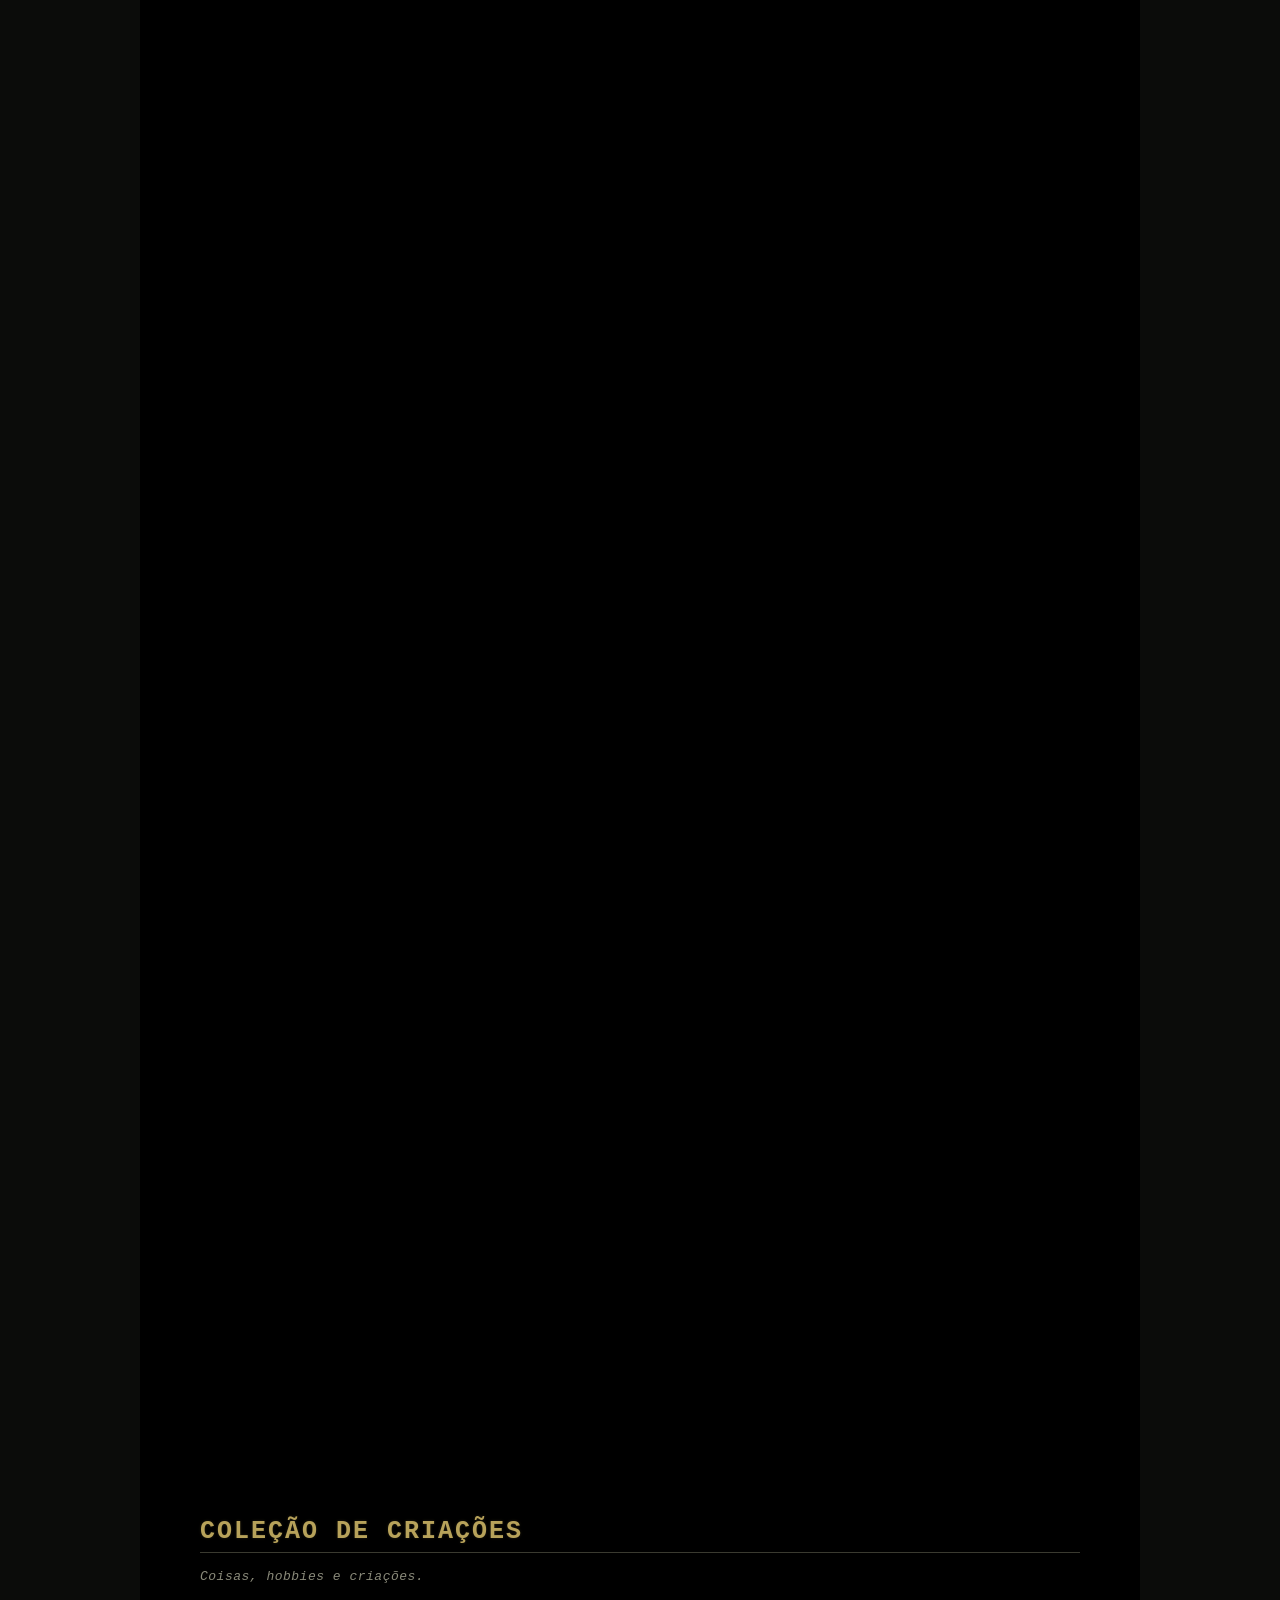
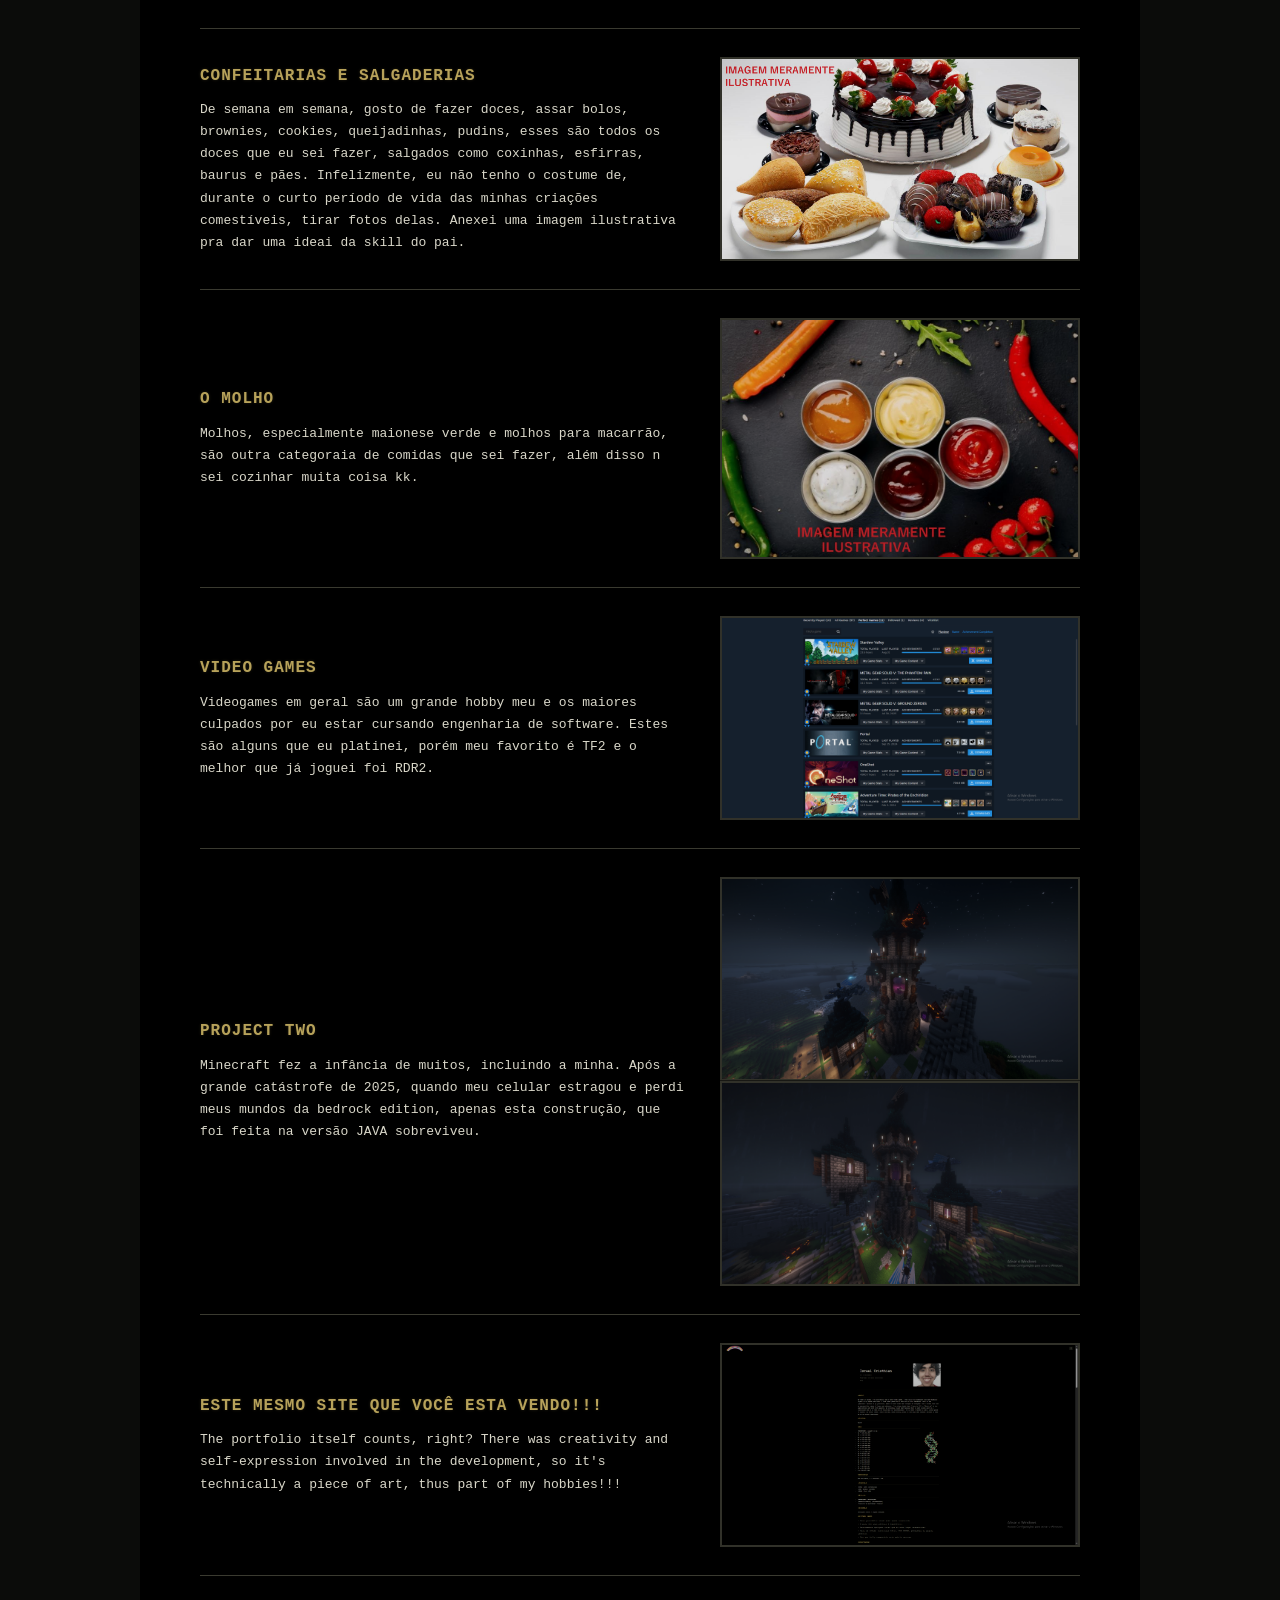
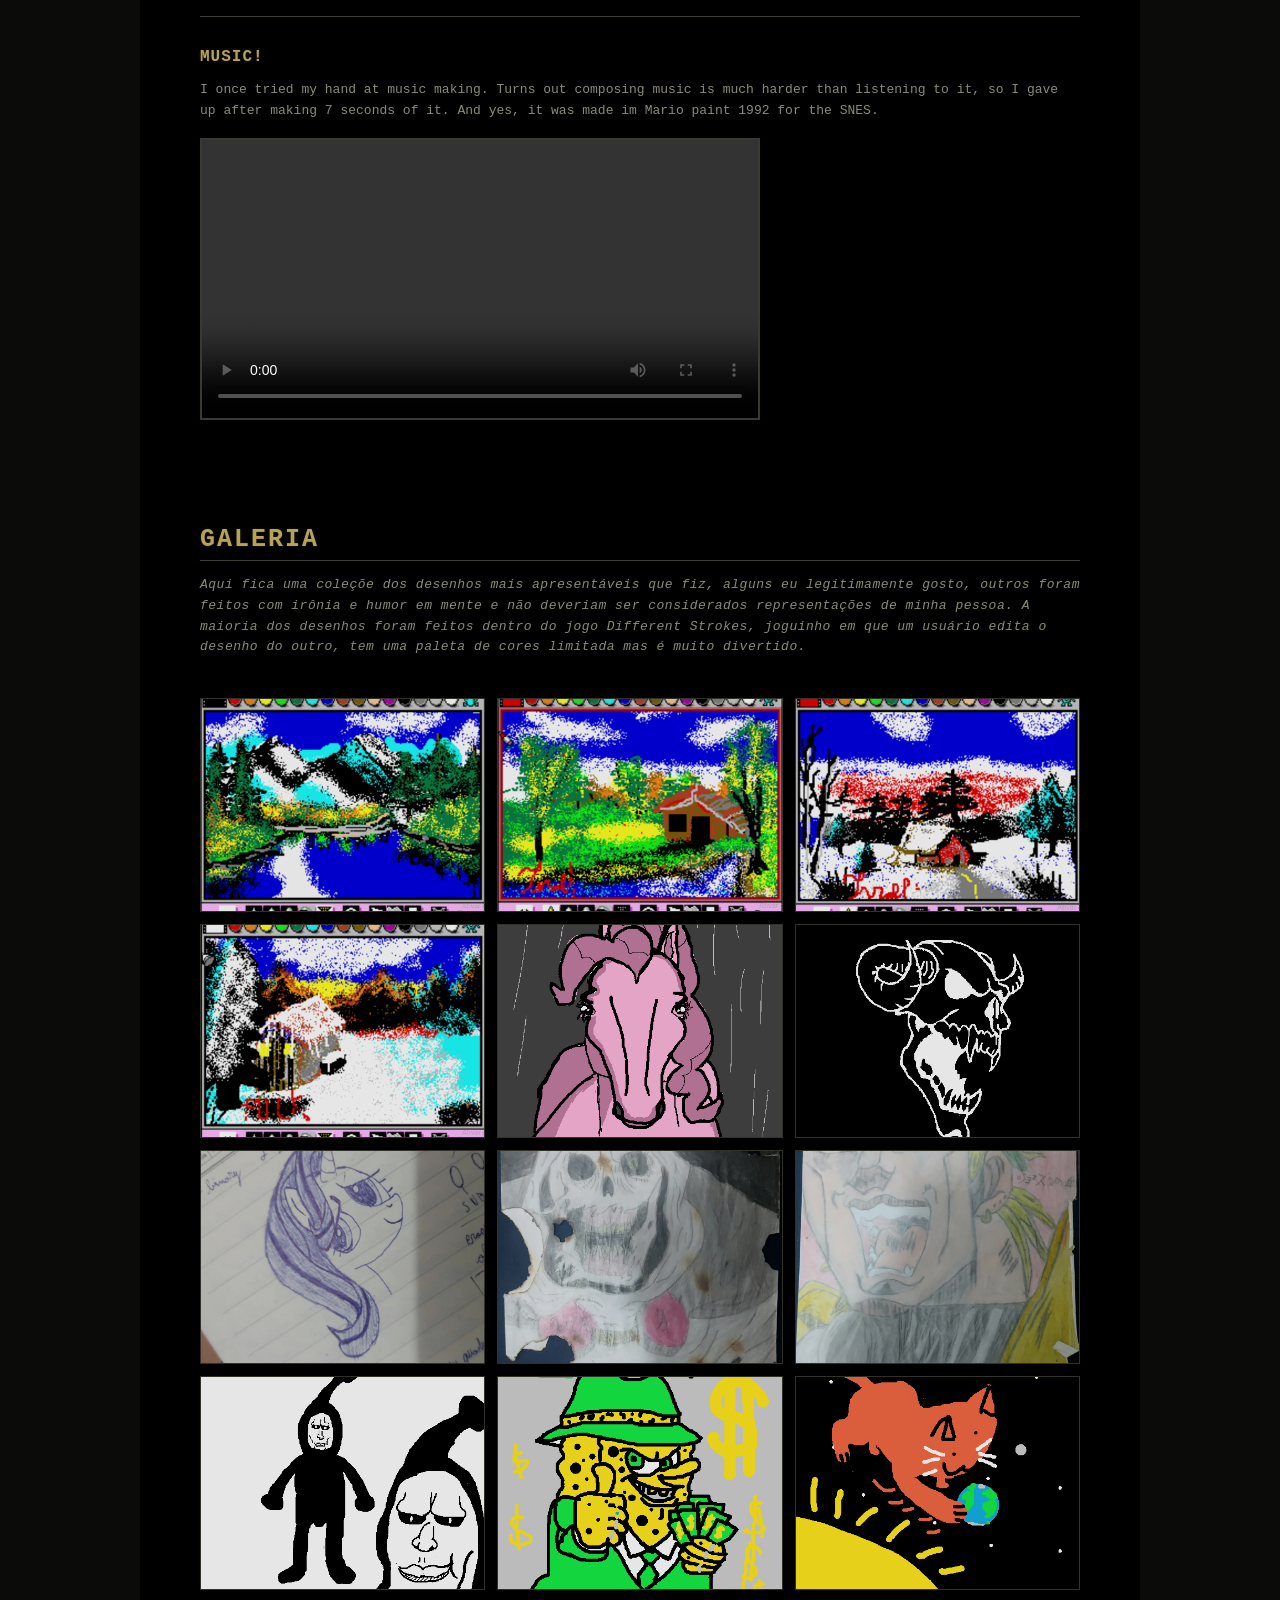
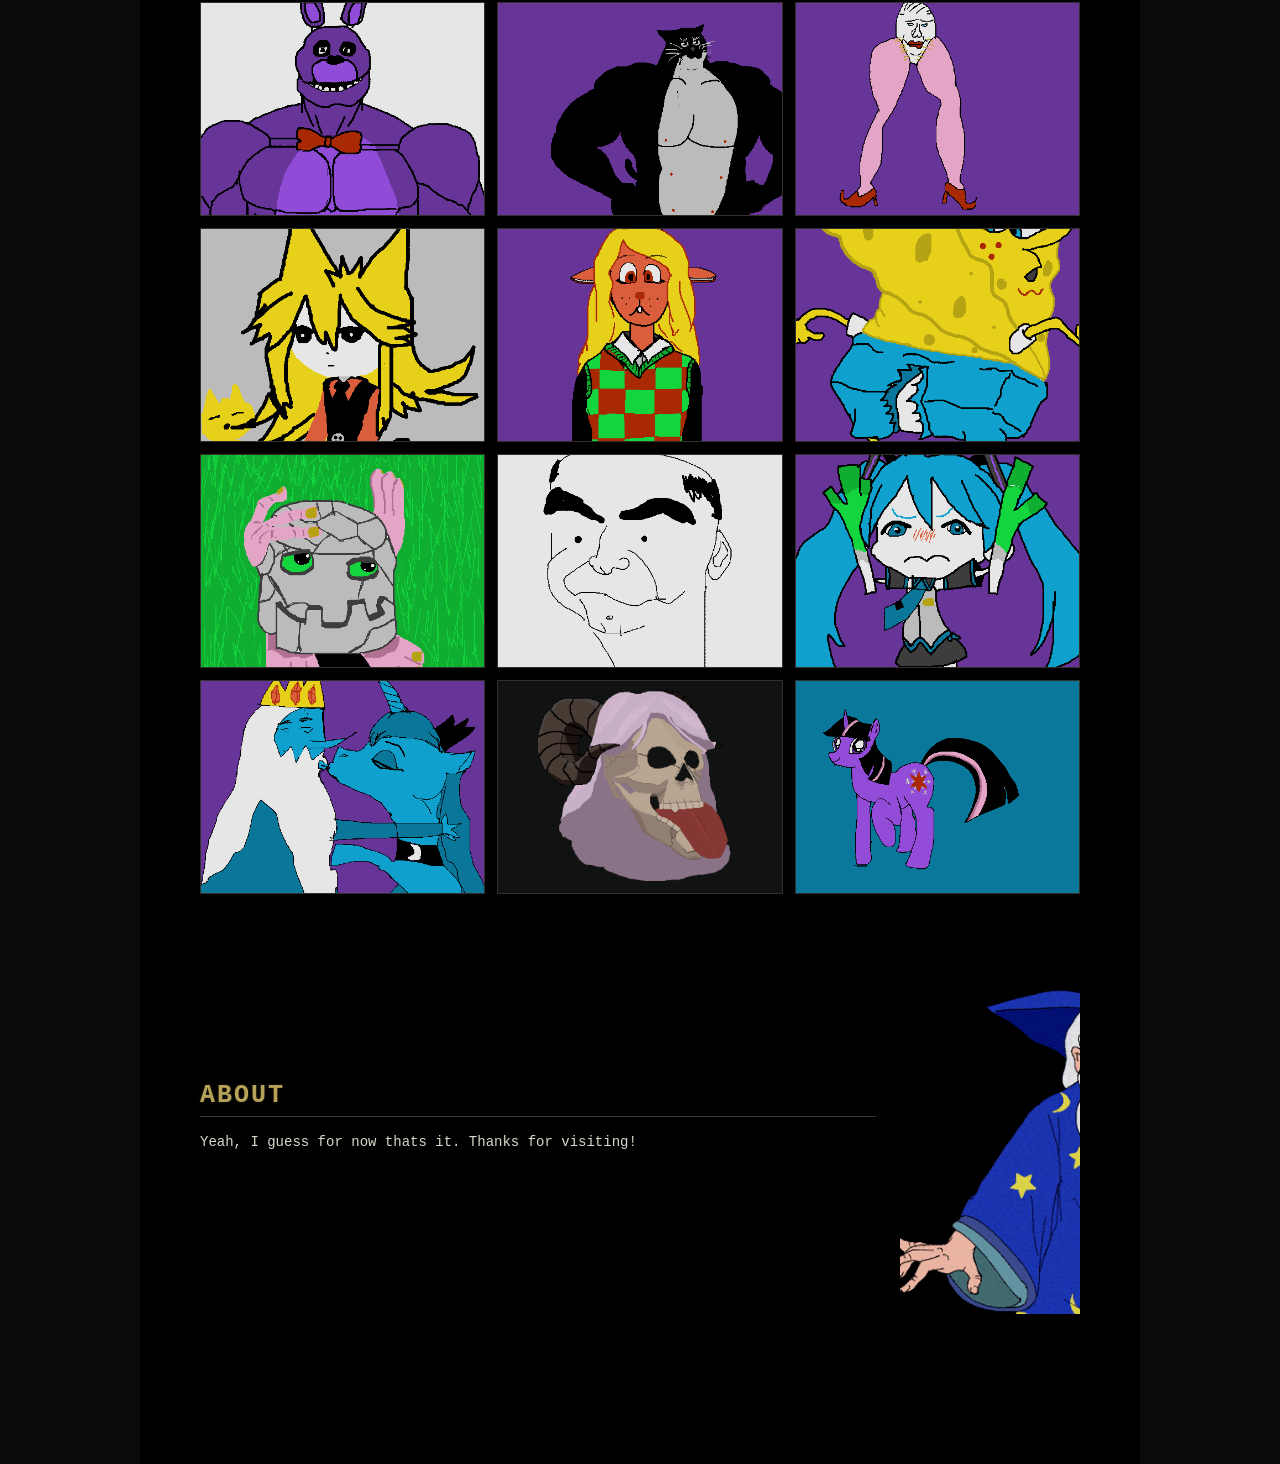
==== commit 0d610b60: "Visual update" ====
--- a/portfolio.html
+++ b/portfolio.html
@@ -21,6 +21,7 @@
 
      <p class="audio-prompt__text">
       BEM-VINDO
+      (Turn sound ON!)
      </p>
 
      <button
